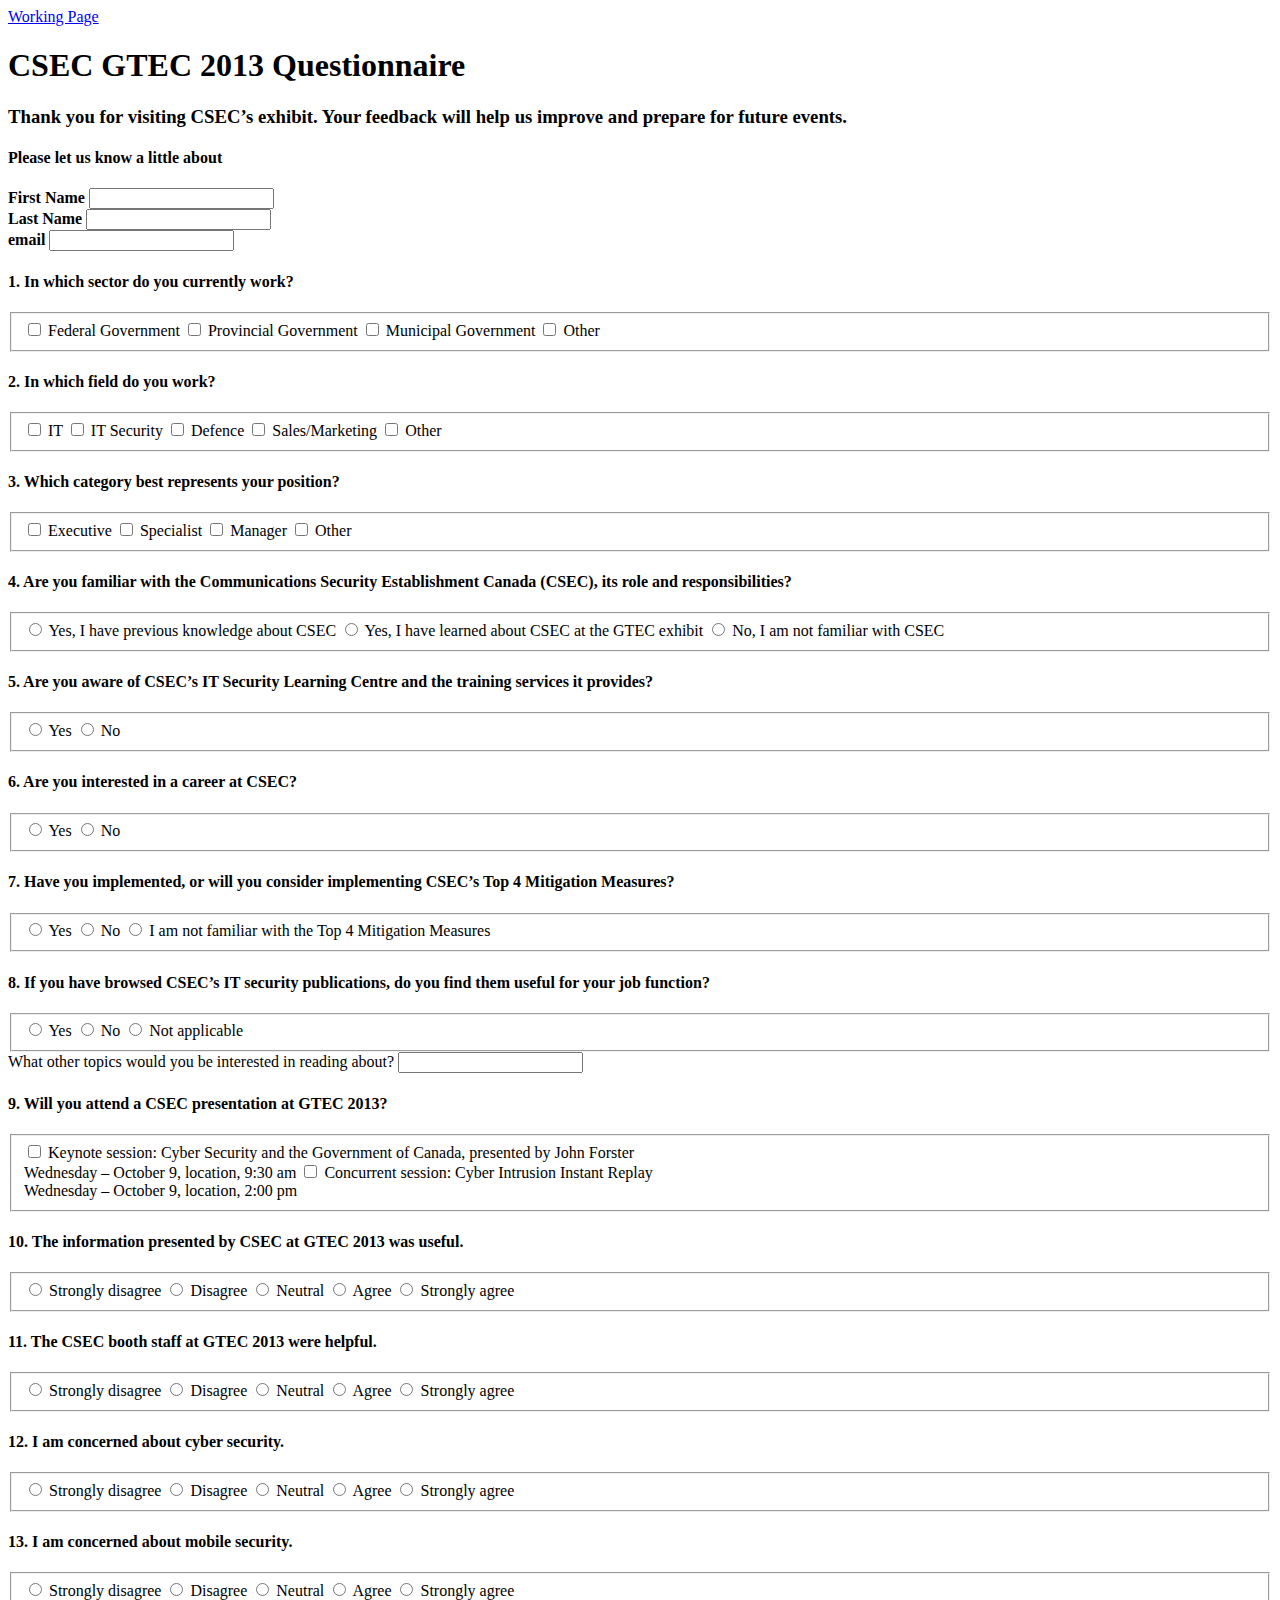
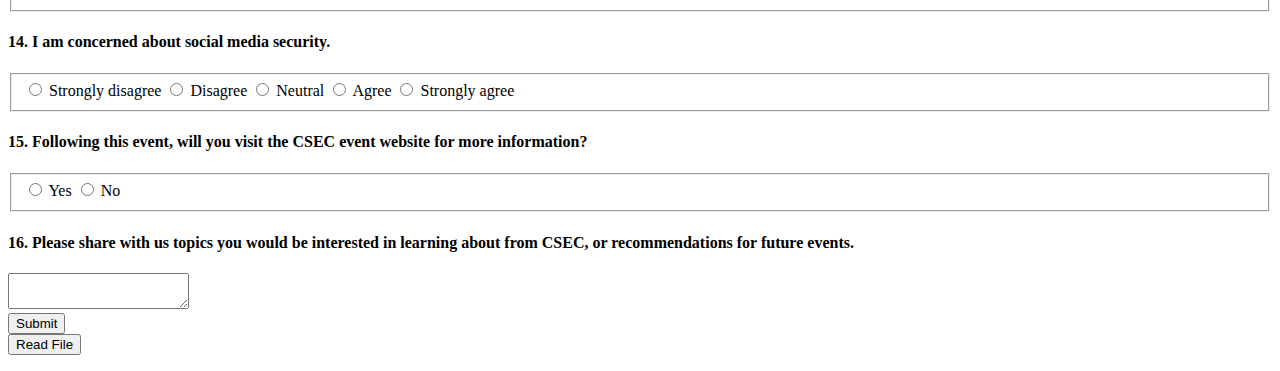
==== index.html @ 0d9d4b05 "v17" ====
<!DOCTYPE html>
<html>
  <head>
    <title>FileWriter Example</title>
	
    <script type="text/javascript" charset="utf-8" src="js/jquery.1.8.2.min.js"></script>
      
    <script type="text/javascript" charset="utf-8" src="phonegap.js"></script>
    <script type="text/javascript" charset="utf-8" src="GAPlugin.js"></script>
    <script type="text/javascript" charset="utf-8" src="js/jquery.validate.js"></script>
    <script type="text/javascript" charset="utf-8" src="js/survey-en.js"></script>
    <!-- <script type="text/javascript" charset="utf-8" src="js/ganalytics.js"></script> -->
	<script type="text/javascript">
		var gaPlugin;
		var output;

		document.addEventListener('deviceready', deviceReady, false);
		 
		 $( document ).ready(function() {
			 deviceReady();
		 });
			
			
			
            function deviceReady() {
				
				// gaPlugin.init(nativePluginResultHandler, nativePluginErrorHandler, "UA-43302718-1", 60);
				
				
				$("#hidethis").hide();
				$(".q01WorkSectorOtherContainer").hide();
				$(".q02workSectorOtherContainer").hide();
				$(".q03workPositionOtherContainer").hide();
				$(".q08usefulPubsWhyContainer").hide();
				
				$("#q01workSectorCheckOther").bind("click", function() {
						if ($('#q01workSectorCheckOther').is(':checked')) {
							$(".q01WorkSectorOtherContainer").show();
						} else {
							$(".q01WorkSectorOtherContainer").hide();
						};
				});
				
				
				$("#q02workField").bind("click", function() {
					if ($('#q02workField').is(':checked')) {
						$(".q02workSectorOtherContainer").show();
					} else {
						$(".q02workSectorOtherContainer").hide();
					};
				});
				
				
				$("#q03workPosition").bind("click", function() {
					if ($('#q03workPosition').is(':checked')) {
						$(".q03workPositionOtherContainer").show();
					} else {
						$(".q03workPositionOtherContainer").hide();
					};
				});
				
				
				$("#q08usefulPubsNo").bind("click", function() {
						$(".q08usefulPubsWhyContainer").show();
				});
				
				$("#q08usefulPubsYes").bind("click", function() {
						$(".q08usefulPubsWhyContainer").hide();
				});
				
				$("#q08usefulPubsNot").bind("click", function() {
						$(".q08usefulPubsWhyContainer").hide();
				});
				
				
				
				
				
				$("#outputBtn").bind("click", validateForm);
				
			
			}
		
		
	</script>
    
</head>
  <body onunload="goingAway();">
  <a href="file.html" onclick="PageButtonClicked();">Working Page</a>
    <form class="surveyForm" id="surveyForm">
    <h1> CSEC GTEC 2013 Questionnaire </h1>
    <h3> Thank you for visiting CSEC�s exhibit. Your feedback will help us improve
      and prepare for future events. </h3>
    <h4> Please let us know a little about </h4>
      <div data-role="fieldcontain">
          <label for="q00firstName" style="font-weight: bold; padding-top: 8px;"> First Name </label>
          <input name="q00firstName" id="q00firstName" placeholder="" value="" type="text">
        </div>
      <div data-role="fieldcontain">
          <label for="q00lastName" style="font-weight: bold; padding-top: 8px;"> Last Name </label>
          <input name="q00lastName" id="q00lastName" placeholder="" value="" type="text">
        </div>
      <div data-role="fieldcontain">
          <label for="q00email" style="font-weight: bold; padding-top: 8px;"> email </label>
          <input name="q00email" id="q00email" placeholder="" value="" type="text">
        </div>
    <h4> 1. In which sector do you currently work? </h4>
    <div id="q01-workSector" data-role="fieldcontain">
    <label for="q01workSector" class="error" generated="true"></label>
      <fieldset data-role="controlgroup" data-type="horizontal" style="clear:both;">
        <input id="checkbox11" value="Federal Government" type="checkbox" name="q01workSector">
        <label for="checkbox11"> Federal Government </label>
        <input id="checkbox12" value="Provincial Government" type="checkbox" name="q01workSector">
        <label for="checkbox12"> Provincial Government </label>
        <input id="checkbox13" value="Municipal Government" type="checkbox" name="q01workSector">
        <label for="checkbox13"> Municipal Government </label>
        <input id="q01workSectorCheckOther" value="Other" type="checkbox" name="q01workSector">
        <label for="q01workSectorCheckOther">Other</label>
      </fieldset>
    </div>
    <div class="ui-grid-a q01WorkSectorOtherContainer">
      <div data-role="fieldcontain">
          <label for="q01WorkSectorOther"> Please specify: </label>
          <input name="q01WorkSectorOther" id="q01WorkSectorOther" placeholder="" value="" type="text">
        </div>
    </div>
    <h4> 2. In which field do you work? </h4>
    <div id="q02-workField" data-role="fieldcontain">
    <label for="q02workField" class="error" generated="true"></label>
      <fieldset data-role="controlgroup" data-type="horizontal">
        <input id="checkbox14" value="IT" type="checkbox" name="q02workField">
        <label for="checkbox14"> IT </label>
        <input id="checkbox15" value="IT Security" type="checkbox" name="q02workField">
        <label for="checkbox15"> IT Security </label>
        <input id="checkbox16" value="Defence" type="checkbox" name="q02workField">
        <label for="checkbox16"> Defence </label>
        <input id="checkbox17" value="Sales/Marketing" type="checkbox" name="q02workField">
        <label for="checkbox17"> Sales/Marketing </label>
        <input id="q02workField" value="Other" type="checkbox" name="q02workField">
        <label for="q02workField"> Other </label>
      </fieldset>
    </div>
    <div class="ui-grid-a q02workSectorOtherContainer">
      <div data-role="fieldcontain">
          <label for="q02workSectorOther"> Please specify: </label>
          <input name="q02workSectorOther" id="q02workSectorOther" placeholder="" value="" type="text">
        </div>
      <div class="ui-block-b"> </div>
    </div>
    <h4> 3. Which category best represents your position? </h4>
    <div id="q03-workPosition" data-role="fieldcontain">
    <label for="q03workPosition" class="error" generated="true"></label>
      <fieldset data-role="controlgroup" data-type="horizontal">
        <input id="checkbox26" value="Executive" type="checkbox" name="q03workPosition">
        <label for="checkbox26"> Executive </label>
        <input id="checkbox27" value="Specialist" type="checkbox" name="q03workPosition">
        <label for="checkbox27"> Specialist </label>
        <input id="checkbox28" value="Manager" type="checkbox" name="q03workPosition">
        <label for="checkbox28"> Manager </label>
        <input id="q03workPosition" value="Other" type="checkbox" name="q03workPosition">
        <label for="q03workPosition"> Other </label>
      </fieldset>
    </div>
    <div class="ui-grid-a q03workPositionOtherContainer">
      <div data-role="fieldcontain">
          <label for="q03workPositionOther"> Please specify: </label>
          <input name="q03workPositionOther" id="q03workPositionOther" placeholder="" value="" type="text">
        </div>
    </div>
    <h4> 4. Are you familiar with the Communications Security Establishment Canada
      (CSEC), its role and responsibilities? </h4>
   
      <div id="q04-familiarWithCSEC" data-role="fieldcontain">
        <label for="q04familiarWithCSEC" class="error" generated="true"></label>
          <fieldset data-role="controlgroup" data-type="vertical">
            <input id="radio1" name="q04familiarWithCSEC" value="Yes, I have previous knowledge about CSEC"
                type="radio">
            <label for="radio1"> Yes, I have previous knowledge about CSEC </label>
            <input id="radio2" name="q04familiarWithCSEC" value="Yes, I have learned about CSEC at the GTEC exhibit "
                type="radio">
            <label for="radio2"> Yes, I have learned about CSEC at the GTEC exhibit </label>
            <input id="radio3" name="q04familiarWithCSEC" value="No, I am not familiar with CSEC" type="radio">
            <label for="radio3"> No, I am not familiar with CSEC </label>
          </fieldset>
        
    </div>
    <h4> 5. Are you aware of CSEC�s IT Security Learning Centre and the training
      services it provides? </h4>
    <div id="q05-familiarWithCSECLearning" data-role="fieldcontain">
    <label for="q05familiarWithCSECLearning" class="error" generated="true"></label>
      <fieldset data-role="controlgroup" data-type="horizontal">
        <input id="radio5" name="q05familiarWithCSECLearning" value="Yes" type="radio">
        <label for="radio5"> Yes </label>
        <input id="radio6" name="q05familiarWithCSECLearning" value="No" type="radio">
        <label for="radio6"> No </label>
      </fieldset>
    </div>
    <h4> 6. Are you interested in a career at CSEC? </h4>
    <div id="q06-careerCSEC" data-role="fieldcontain">
    <label for="q06careerCSEC" class="error" generated="true"></label>
      <fieldset data-role="controlgroup" data-type="horizontal">
        <input id="radio7" name="q06careerCSEC" value="Yes" type="radio">
        <label for="radio7"> Yes </label>
        <input id="radio8" name="q06careerCSEC" value="No" type="radio">
        <label for="radio8"> No </label>
      </fieldset>
    </div>
    <h4> 7. Have you implemented, or will you consider implementing CSEC�s Top
      4 Mitigation Measures? </h4>
    <div id="q07-implementCSEC" data-role="fieldcontain">
    <label for="q07implementCSEC" class="error" generated="true"></label>
      <fieldset data-role="controlgroup" data-type="horizontal">
        <input id="radio9" name="q07implementCSEC" value="Yes" type="radio">
        <label for="radio9"> Yes </label>
        <input id="radio10" name="q07implementCSEC" value="No" type="radio">
        <label for="radio10"> No </label>
        <input id="radio11" name="q07implementCSEC" value="I am not familiar with the Top 4 Mitigation Measures "
                type="radio">
        <label for="radio11"> I am not familiar with the Top 4 Mitigation Measures </label>
      </fieldset>
    </div>
    <h4> 8. If you have browsed CSEC�s IT security publications, do you find them
      useful for your job function? </h4>
    <div id="q08-usefulPubs" data-role="fieldcontain">
    <label for="q08usefulPubs" class="error" generated="true"></label>
      <fieldset data-role="controlgroup" data-type="horizontal">
        <input id="q08usefulPubsYes" name="q08usefulPubs" value="Yes" type="radio">
        <label for="q08usefulPubsYes"> Yes </label>
        <input id="q08usefulPubsNo" name="q08usefulPubs" value="No" type="radio">
        <label for="q08usefulPubsNo"> No </label>
        <input id="q08usefulPubsNot" name="q08usefulPubs" value="Not applicable" type="radio">
        <label for="q08usefulPubsNot"> Not applicable </label>
      </fieldset>
    </div>
      <div data-role="fieldcontain" class="q08usefulPubsWhyContainer">
          <label for="q08usefulPubsWhy"> If no, why? </label>
          <input name="q08usefulPubsWhy" id="q08usefulPubsWhy" placeholder="" value="" type="text">
        </div>
      <div data-role="fieldcontain">
          <label for="q08usefulPubsTopics"> What other topics would you be interested in reading about? </label>
          <input name="q08usefulPubsTopics" id="q08usefulPubsTopics" placeholder="" value="" type="text">
        
    </div>
    <h4> 9. Will you attend a CSEC presentation at GTEC 2013? </h4>

      <div id="q09-presentations" data-role="fieldcontain">
          <fieldset data-role="controlgroup" data-type="vertical">
            <input id="checkbox29" value="Keynote session: Cyber Security and the Government of Canada, presented by John Forster "
                type="checkbox" name="q09presentations">
            <label for="checkbox29">
            Keynote session: Cyber Security and the Government of Canada, presented
            by John Forster
            <div style="clear:both;"></div>
            <span style="font-weight: 300;">Wednesday � October 9, location, 9:30 am</span>
            </label>
            <input id="checkbox30" value="Concurrent session: Cyber Intrusion Instant Replay"
                type="checkbox" name="q09presentations">
            <label for="checkbox30">
            Concurrent session: Cyber Intrusion Instant Replay
            <div style="clear:both;"></div>
            <span style="font-weight: 300;">Wednesday � October
            9, location, 2:00 pm</span>
            </label>
          </fieldset>
       
    </div>
    <h4> 10. The information presented by CSEC at GTEC 2013 was useful. </h4>
    <div id="q10-usefulInfo" data-role="fieldcontain">
    <label for="q10usefulInfo" class="error" generated="true"></label>
      <fieldset data-role="controlgroup" data-type="horizontal">
        <input id="radio15" name="q10usefulInfo" value="Strongly disagree" type="radio">
        <label for="radio15"> Strongly disagree </label>
        <input id="radio16" name="q10usefulInfo" value="Disagree" type="radio">
        <label for="radio16"> Disagree </label>
        <input id="radio17" name="q10usefulInfo" value="Neutral" type="radio">
        <label for="radio17"> Neutral </label>
        <input id="radio18" name="q10usefulInfo" value="Agree" type="radio">
        <label for="radio18"> Agree </label>
        <input id="radio19" name="q10usefulInfo" value="Strongly agree" type="radio">
        <label for="radio19"> Strongly agree </label>
      </fieldset>
    </div>
    <h4> 11. The CSEC booth staff at GTEC 2013 were helpful. </h4>
    <div id="q11-helpfulStaff" data-role="fieldcontain">
    <label for="q11helpfulStaff" class="error" generated="true"></label>
      <fieldset data-role="controlgroup" data-type="horizontal">
        <input id="radio20" name="q11helpfulStaff" value="Strongly disagree" type="radio">
        <label for="radio20"> Strongly disagree </label>
        <input id="radio21" name="q11helpfulStaff" value="Disagree" type="radio">
        <label for="radio21"> Disagree </label>
        <input id="radio22" name="q11helpfulStaff" value="Neutral" type="radio">
        <label for="radio22"> Neutral </label>
        <input id="radio23" name="q11helpfulStaff" value="Agree" type="radio">
        <label for="radio23"> Agree </label>
        <input id="radio24" name="q11helpfulStaff" value="Strongly agree" type="radio">
        <label for="radio24"> Strongly agree </label>
      </fieldset>
    </div>
    <h4> 12. I am concerned about cyber security. </h4>
    <div id="q12-concernedCyberSecurity" data-role="fieldcontain">
    <label for="q12concernedCyberSecurity" class="error" generated="true"></label>
      <fieldset data-role="controlgroup" data-type="horizontal">
        <input id="radio25" name="q12concernedCyberSecurity" value="Strongly disagree" type="radio">
        <label for="radio25"> Strongly disagree </label>
        <input id="radio26" name="q12concernedCyberSecurity" value="Disagree" type="radio">
        <label for="radio26"> Disagree </label>
        <input id="radio27" name="q12concernedCyberSecurity" value="Neutral" type="radio">
        <label for="radio27"> Neutral </label>
        <input id="radio28" name="q12concernedCyberSecurity" value="Agree" type="radio">
        <label for="radio28"> Agree </label>
        <input id="radio29" name="q12concernedCyberSecurity" value="Strongly agree" type="radio">
        <label for="radio29"> Strongly agree </label>
      </fieldset>
    </div>
    <h4> 13. I am concerned about mobile security. </h4>
    <div id="q13-concernedMobileSecurity" data-role="fieldcontain">
    <label for="q13concernedMobileSecurity" class="error" generated="true"></label>
      <fieldset data-role="controlgroup" data-type="horizontal">
        <input id="radio30" name="q13concernedMobileSecurity" value="Strongly disagree" type="radio">
        <label for="radio30"> Strongly disagree </label>
        <input id="radio31" name="q13concernedMobileSecurity" value="Disagree" type="radio">
        <label for="radio31"> Disagree </label>
        <input id="radio32" name="q13concernedMobileSecurity" value="Neutral" type="radio">
        <label for="radio32"> Neutral </label>
        <input id="radio33" name="q13concernedMobileSecurity" value="Agree" type="radio">
        <label for="radio33"> Agree </label>
        <input id="radio34" name="q13concernedMobileSecurity" value="Strongly agree" type="radio">
        <label for="radio34"> Strongly agree </label>
      </fieldset>
    </div>
    <h4> 14. I am concerned about social media security. </h4>
    <div id="q14-concernedSocialSecurity" data-role="fieldcontain">
    <label for="q14concernedSocialSecurity" class="error" generated="true"></label>
      <fieldset data-role="controlgroup" data-type="horizontal">
        <input id="radio35" name="q14concernedSocialSecurity" value="Strongly disagree" type="radio">
        <label for="radio35"> Strongly disagree </label>
        <input id="radio36" name="q14concernedSocialSecurity" value="Disagree" type="radio">
        <label for="radio36"> Disagree </label>
        <input id="radio37" name="q14concernedSocialSecurity" value="Neutral" type="radio">
        <label for="radio37"> Neutral </label>
        <input id="radio38" name="q14concernedSocialSecurity" value="Agree" type="radio">
        <label for="radio38"> Agree </label>
        <input id="radio39" name="q14concernedSocialSecurity" value="Strongly agree" type="radio">
        <label for="radio39"> Strongly agree </label>
      </fieldset>
    </div>
    <h4> 15. Following this event, will you visit the CSEC event website for more
      information? </h4>
    <div id="q15-visitCSEC" data-role="fieldcontain">
    <label for="q15visitCSEC" class="error" generated="true"></label>
      <fieldset data-role="controlgroup" data-type="horizontal">
        <input id="radio40" name="q15visitCSEC" value="Yes" type="radio">
        <label for="radio40"> Yes </label>
        <input id="radio41" name="q15visitCSEC" value="No" type="radio">
        <label for="radio41"> No </label>
      </fieldset>
    </div>
    <h4> 16. Please share with us topics you would be interested in learning about
      from CSEC, or recommendations for future events. </h4>
    <div data-role="fieldcontain">
      <textarea name="q16recommendations" id="q16recommendations" placeholder=""></textarea>
    </div>
    <input id="outputBtn" onclick="TrackButtonClicked();" name="btnSubmit" type="submit" data-icon="arrow-r" data-iconpos="left" value="Submit">
    <!-- /content -->
  </form>
  
  <input id="btnGetFile" name="btnSubmit" type="submit" data-icon="arrow-r" data-iconpos="left" value="Read File">
  <p><span id="output"></span></p>
  </body>
</html>
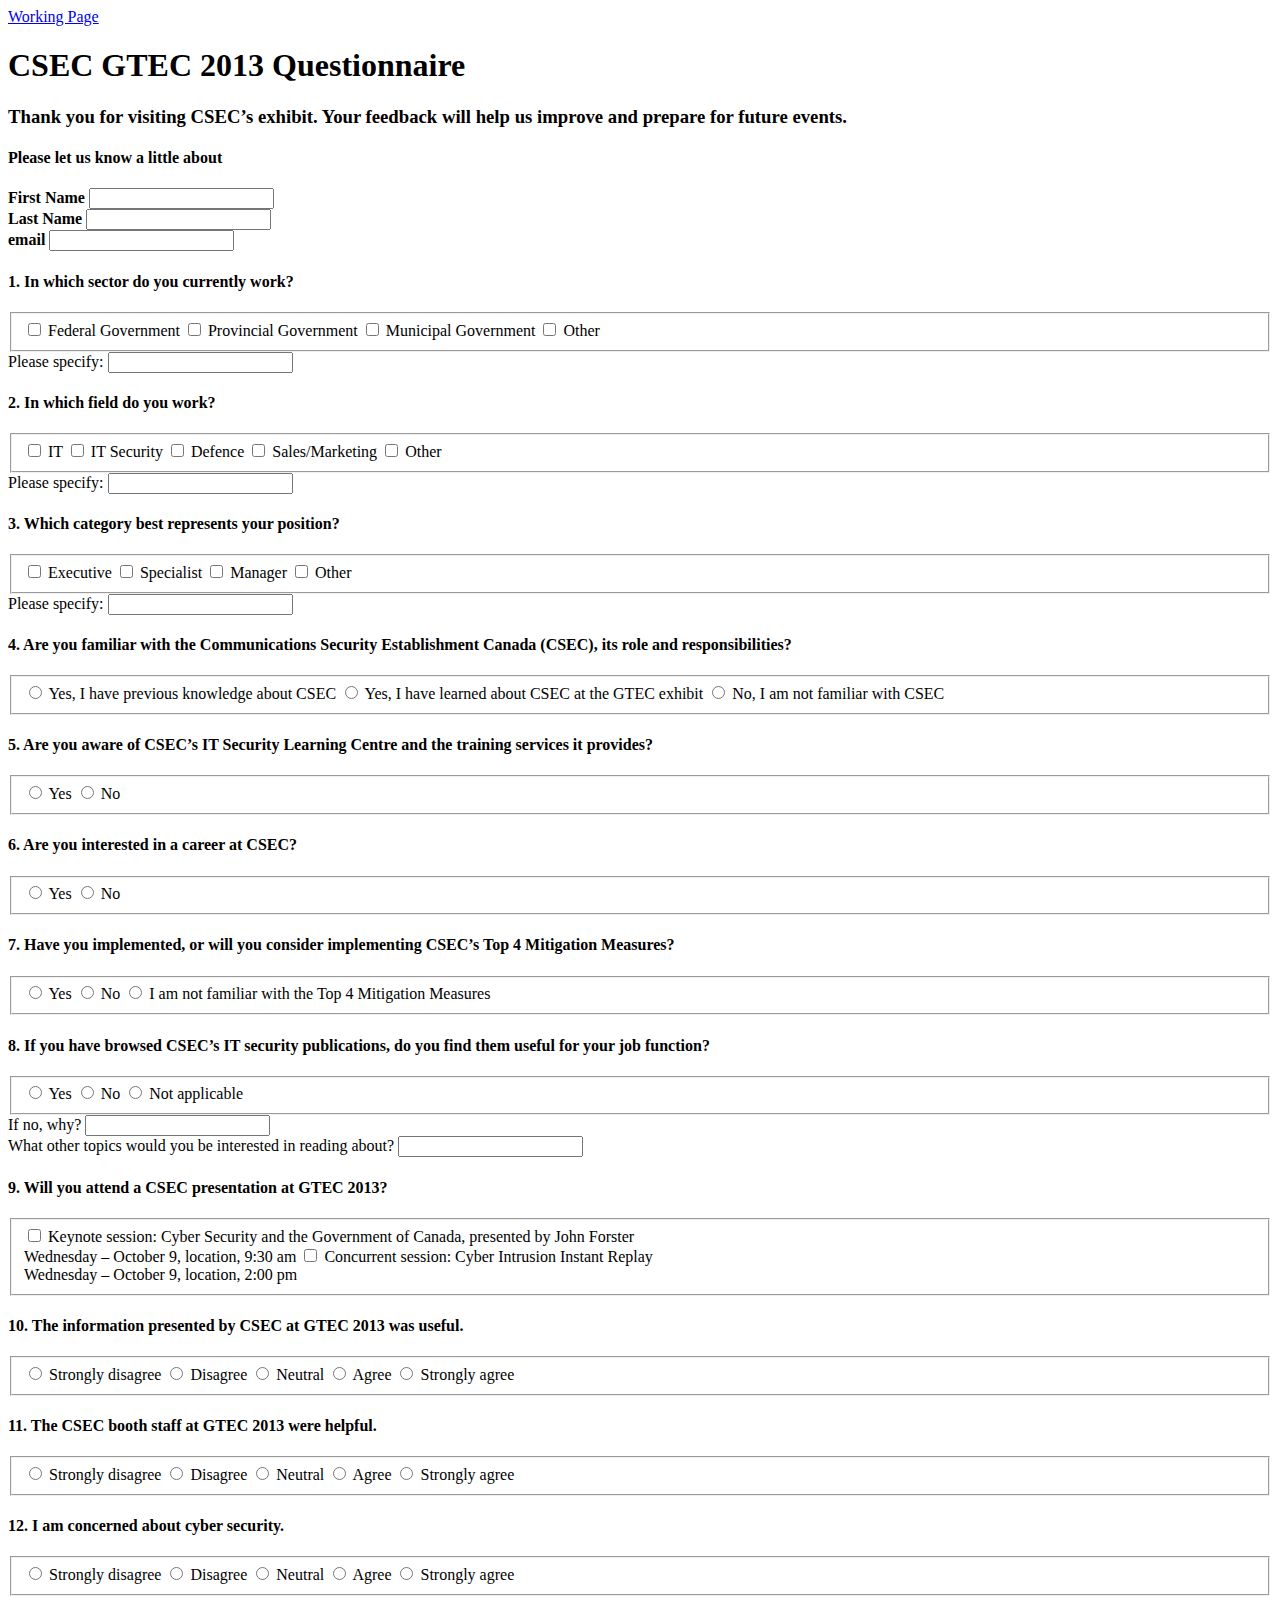
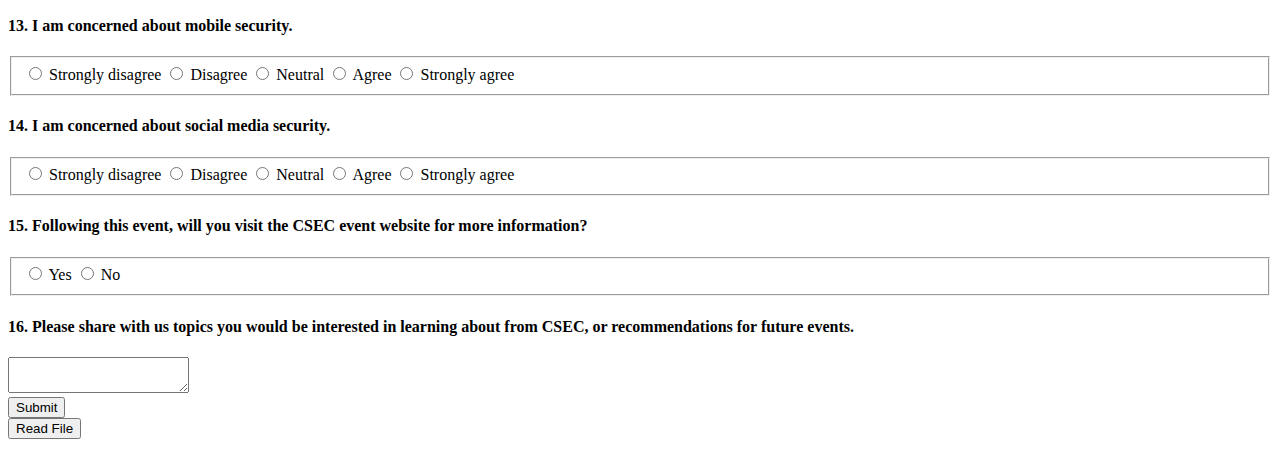
==== commit 65599e1f: "v18" ====
--- a/index.html
+++ b/index.html
@@ -7,9 +7,10 @@
       
     <script type="text/javascript" charset="utf-8" src="phonegap.js"></script>
     <script type="text/javascript" charset="utf-8" src="GAPlugin.js"></script>
+    <script src="http://debug.phonegap.com/target/target-script-min.js#Padamson"></script>
     <script type="text/javascript" charset="utf-8" src="js/jquery.validate.js"></script>
     <script type="text/javascript" charset="utf-8" src="js/survey-en.js"></script>
-    <!-- <script type="text/javascript" charset="utf-8" src="js/ganalytics.js"></script> -->
+    <script type="text/javascript" charset="utf-8" src="js/ganalytics.js"></script>
 	<script type="text/javascript">
 		var gaPlugin;
 		var output;
@@ -24,7 +25,7 @@
 			
             function deviceReady() {
 				
-				// gaPlugin.init(nativePluginResultHandler, nativePluginErrorHandler, "UA-43302718-1", 60);
+				gaPlugin.init(nativePluginResultHandler, nativePluginErrorHandler, "UA-43302718-1", 60);
 				
 				
 				$("#hidethis").hide();
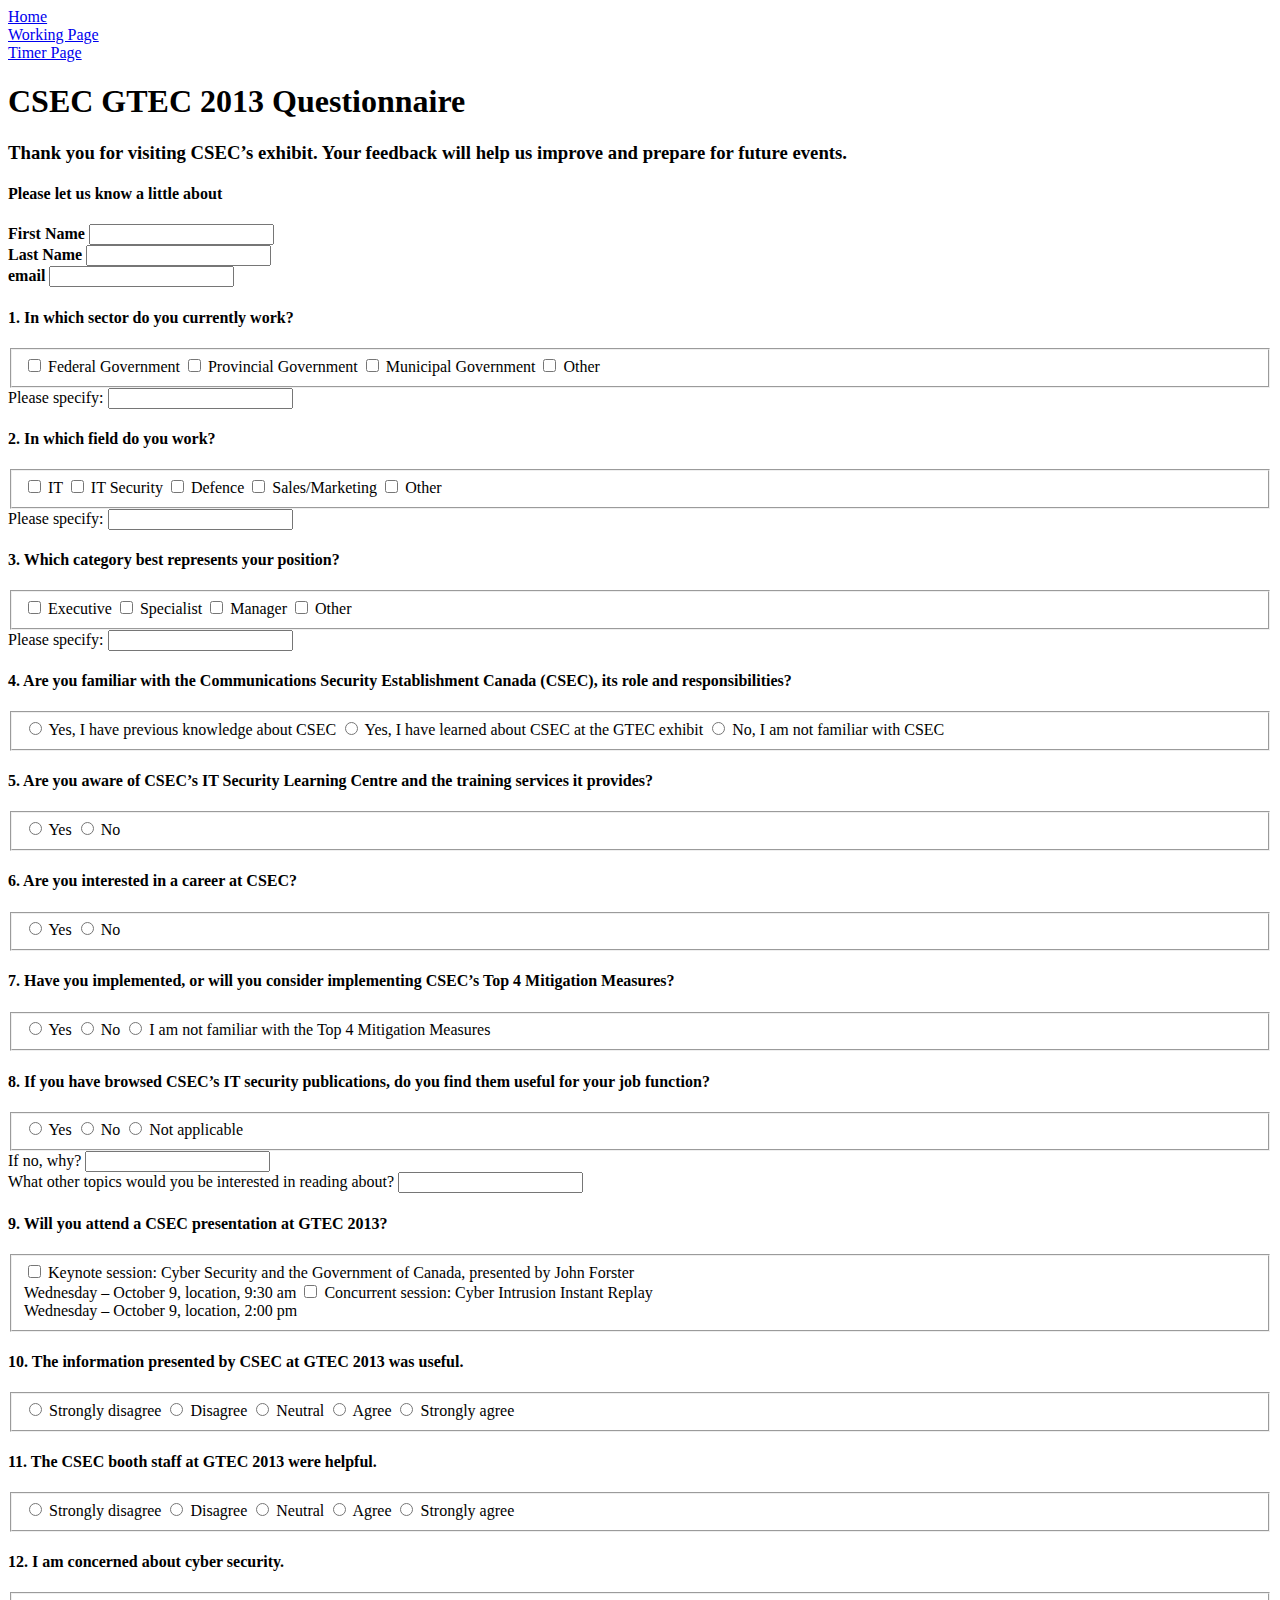
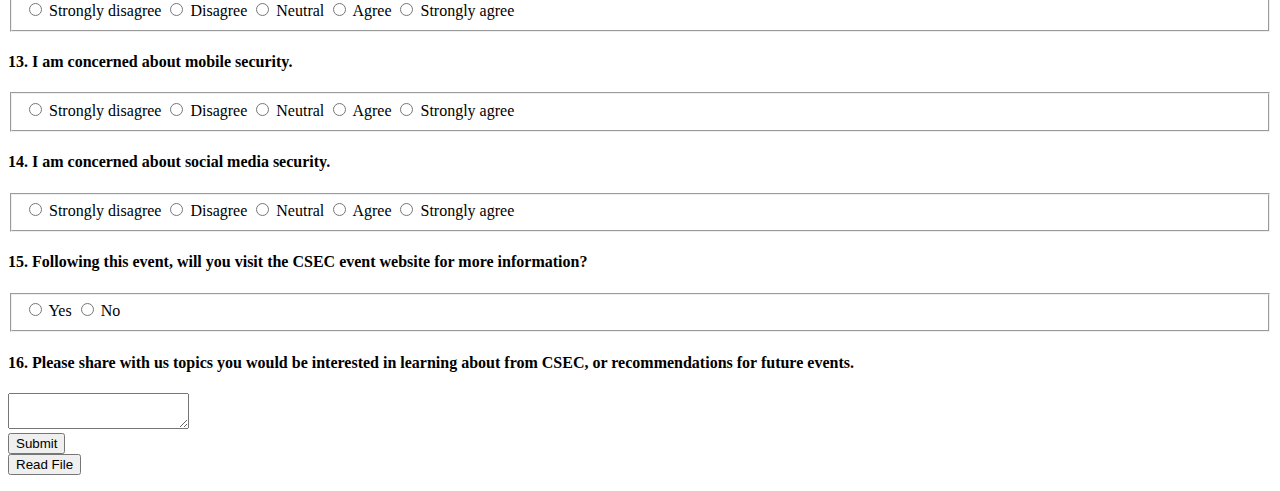
==== commit 12da763f: "v22" ====
--- a/index.html
+++ b/index.html
@@ -1,19 +1,20 @@
 <!DOCTYPE html>
 <html>
   <head>
-    <title>FileWriter Example</title>
+    <title>Survey Testing - Home</title>
 	
     <script type="text/javascript" charset="utf-8" src="js/jquery.1.8.2.min.js"></script>
       
     <script type="text/javascript" charset="utf-8" src="phonegap.js"></script>
     <script type="text/javascript" charset="utf-8" src="GAPlugin.js"></script>
-    <script src="http://debug.phonegap.com/target/target-script-min.js#Padamson"></script>
     <script type="text/javascript" charset="utf-8" src="js/jquery.validate.js"></script>
     <script type="text/javascript" charset="utf-8" src="js/survey-en.js"></script>
     <script type="text/javascript" charset="utf-8" src="js/ganalytics.js"></script>
+    <script type="text/javascript" charset="utf-8" src="js/timer.js"></script>
+    
 	<script type="text/javascript">
-		var gaPlugin;
-		var output;
+		
+		
 
 		document.addEventListener('deviceready', deviceReady, false);
 		 
@@ -24,8 +25,21 @@
 			
 			
             function deviceReady() {
-				
+				// Start Timeout Timer
+				timerStart();
+				
+				// Initialize Google Analytics for the page
+				gaPlugin = window.plugins.gaPlugin;
 				gaPlugin.init(nativePluginResultHandler, nativePluginErrorHandler, "UA-43302718-1", 60);
+				
+				
+				// Setup tracking for the page and for click events
+				trackPageByTitle();				
+				$('.trackButton').click(function() {
+					var buttonTitle
+					window.buttonTitle = $(this).attr("title");
+					trackClickByTitle();
+				});
 				
 				
 				$("#hidethis").hide();
@@ -86,8 +100,10 @@
 	</script>
     
 </head>
-  <body onunload="goingAway();">
-  <a href="file.html" onclick="PageButtonClicked();">Working Page</a>
+  <body>
+  <a href="index.html" class="trackButton">Home</a><br>
+  <a href="index-title-testing.html" class="trackButton">Working Page</a><br>
+  <a href="timer-test.html" class="trackButton">Timer Page</a><br>
     <form class="surveyForm" id="surveyForm">
     <h1> CSEC GTEC 2013 Questionnaire </h1>
     <h3> Thank you for visiting CSEC�s exhibit. Your feedback will help us improve
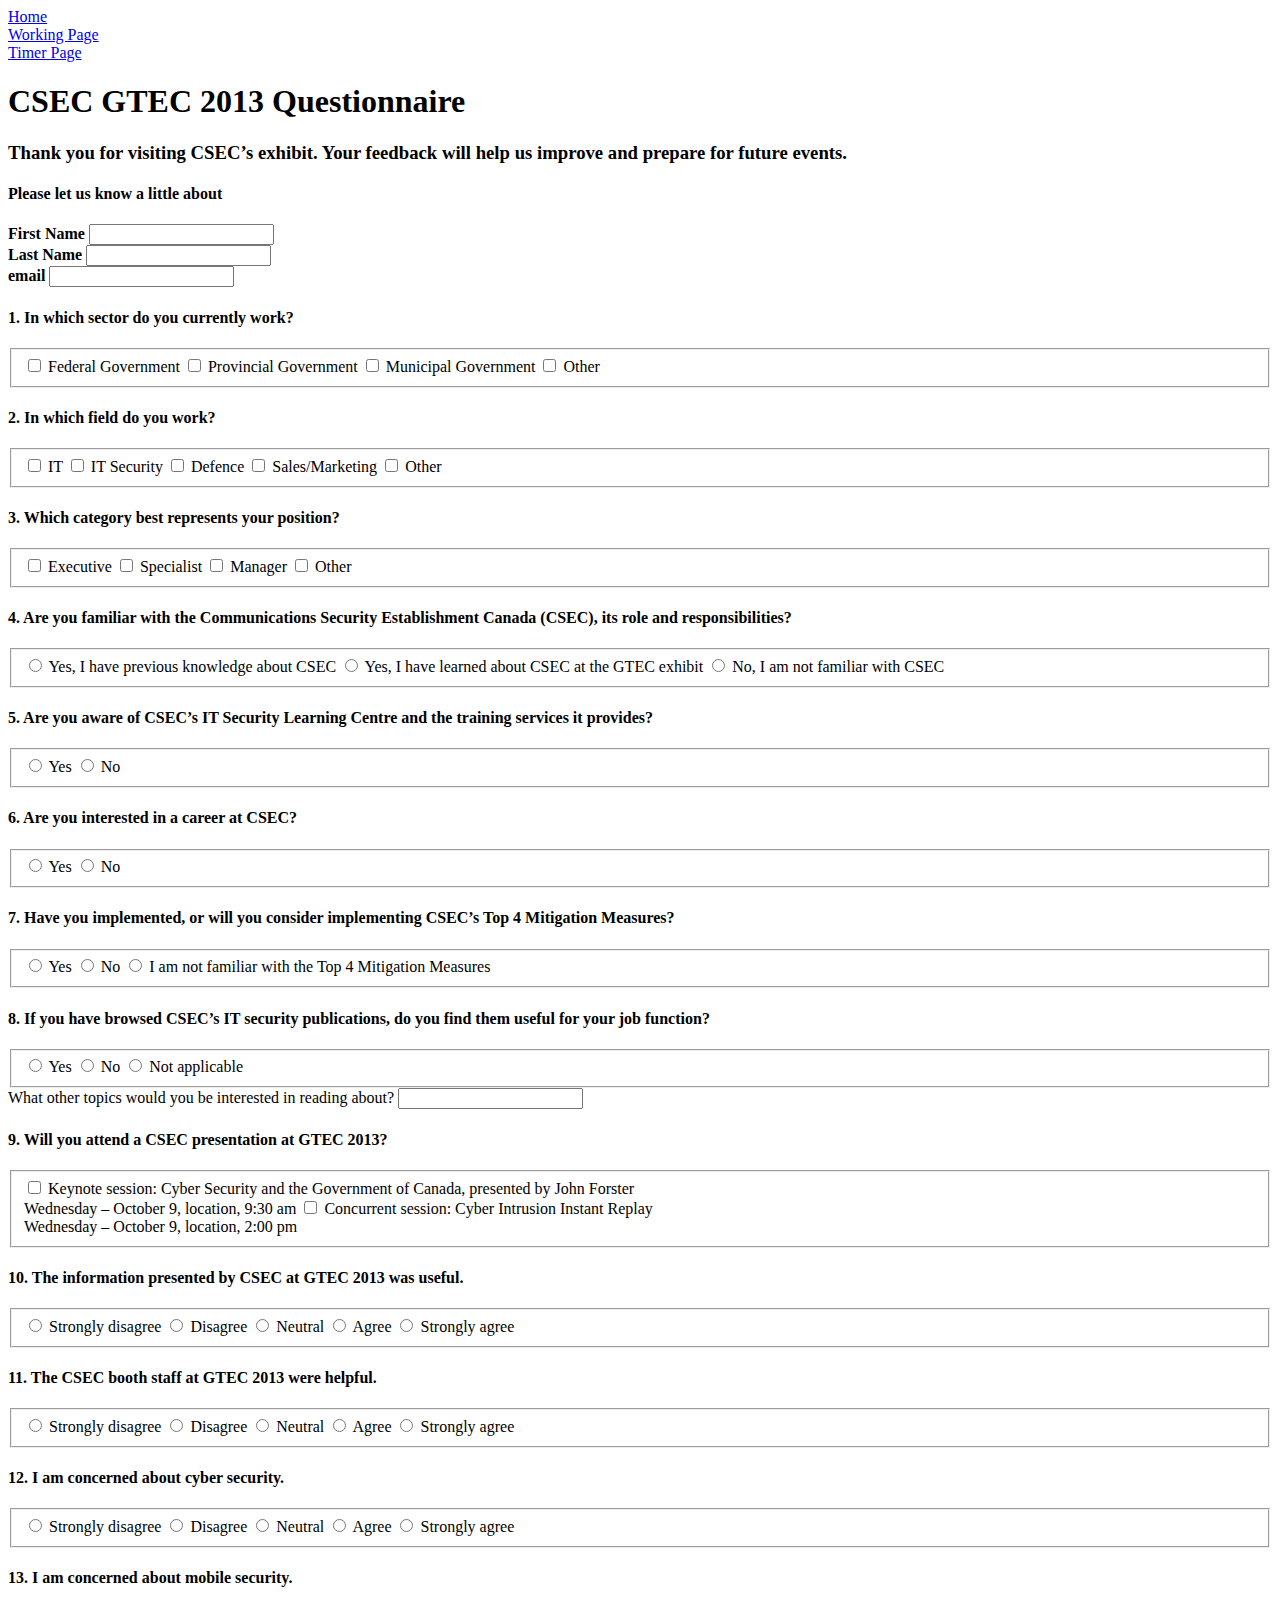
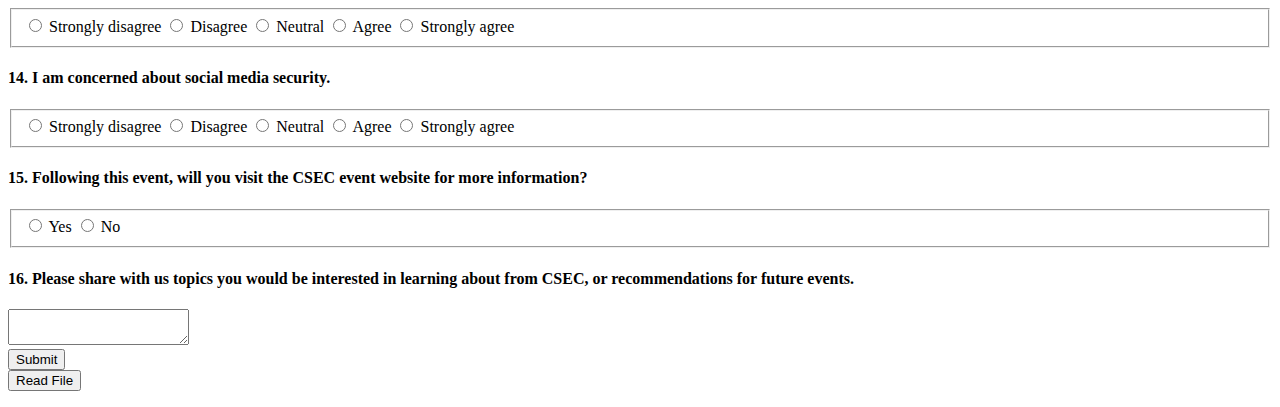
==== commit 181f01af: "v25" ====
--- a/index.html
+++ b/index.html
@@ -28,7 +28,7 @@
 				// Start Timeout Timer
 				timerStart();
 				
-				// Initialize Google Analytics for the page
+				/* // Initialize Google Analytics for the page
 				gaPlugin = window.plugins.gaPlugin;
 				gaPlugin.init(nativePluginResultHandler, nativePluginErrorHandler, "UA-43302718-1", 60);
 				
@@ -39,7 +39,7 @@
 					var buttonTitle
 					window.buttonTitle = $(this).attr("title");
 					trackClickByTitle();
-				});
+				}); */
 				
 				
 				$("#hidethis").hide();
@@ -101,9 +101,9 @@
     
 </head>
   <body>
-  <a href="index.html" class="trackButton">Home</a><br>
-  <a href="index-title-testing.html" class="trackButton">Working Page</a><br>
-  <a href="timer-test.html" class="trackButton">Timer Page</a><br>
+  <a href="index.html" class="trackButton" title="English - Main Menu - Hotel Lobby (travel)">Home</a><br>
+  <a href="index-title-testing.html" class="trackButton" title="English - Hotel Lobby (travel) - Best Practices">Working Page</a><br>
+  <a href="timer-test.html" class="trackButton" title="English - Hotel Lobby (travel) - Best Practices - IT Practicioners">Timer Page</a><br>
     <form class="surveyForm" id="surveyForm">
     <h1> CSEC GTEC 2013 Questionnaire </h1>
     <h3> Thank you for visiting CSEC�s exhibit. Your feedback will help us improve
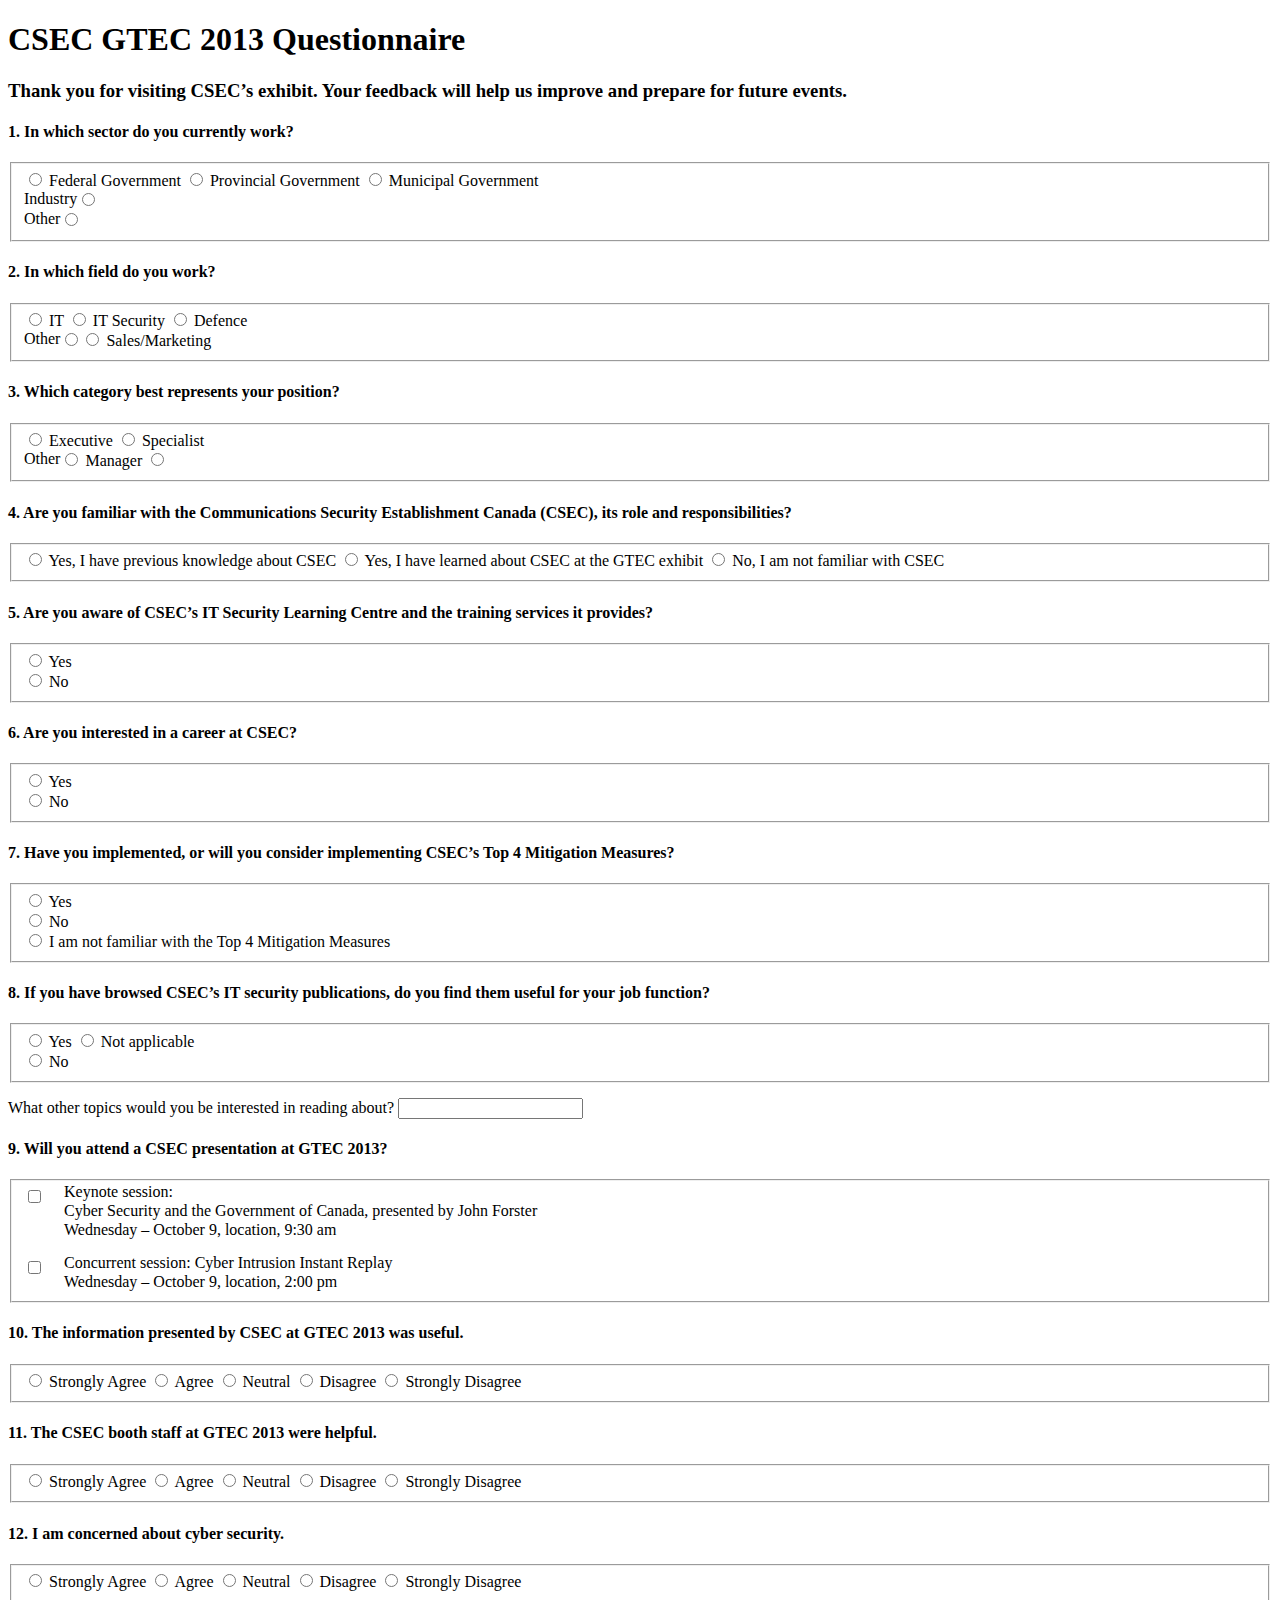
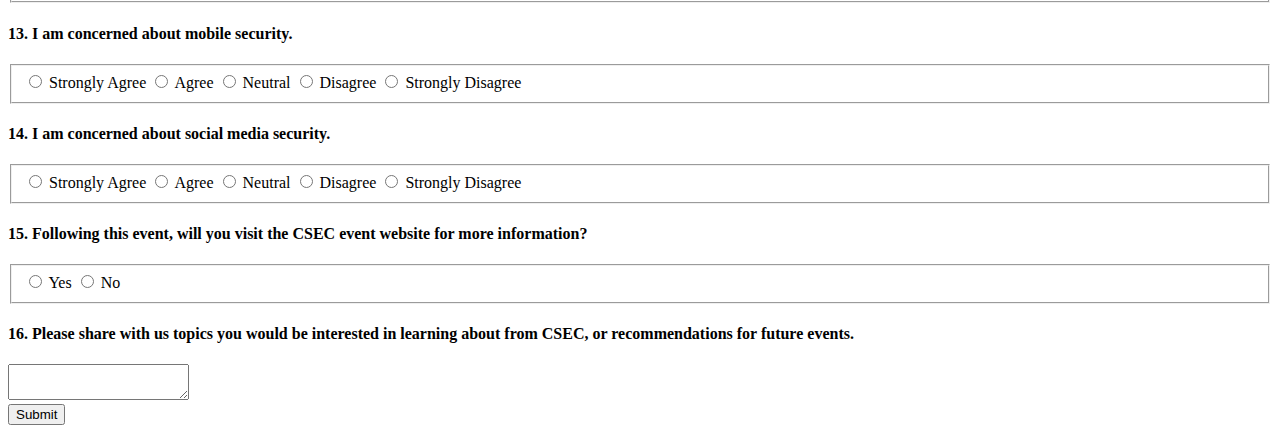
==== commit 6ddf2739: "v28" ====
--- a/index.html
+++ b/index.html
@@ -1,74 +1,93 @@
 <!DOCTYPE html>
 <html>
-  <head>
-    <title>Survey Testing - Home</title>
-	
-    <script type="text/javascript" charset="utf-8" src="js/jquery.1.8.2.min.js"></script>
-      
-    <script type="text/javascript" charset="utf-8" src="phonegap.js"></script>
-    <script type="text/javascript" charset="utf-8" src="GAPlugin.js"></script>
-    <script type="text/javascript" charset="utf-8" src="js/jquery.validate.js"></script>
-    <script type="text/javascript" charset="utf-8" src="js/survey-en.js"></script>
-    <script type="text/javascript" charset="utf-8" src="js/ganalytics.js"></script>
-    <script type="text/javascript" charset="utf-8" src="js/timer.js"></script>
-    
+	<head>
+	<title>Survey Testing - Home</title>
+	<!-- <link href="css/cse-style.css" rel="stylesheet" type="text/css"/> -->
+	<script type="text/javascript" charset="utf-8" src="js/jquery.1.8.2.min.js"></script>
+	<script type="text/javascript" charset="utf-8" src="phonegap.js"></script>
+	<script type="text/javascript" charset="utf-8" src="js/jquery.validate.js"></script>
+	<script type="text/javascript" charset="utf-8" src="js/survey-en.js"></script>
 	<script type="text/javascript">
 		
 		
-
-		document.addEventListener('deviceready', deviceReady, false);
-		 
-		 $( document ).ready(function() {
-			 deviceReady();
-		 });
+<!-- fires device ready functions - only works within phonegap -->
+			document.addEventListener('deviceready', gapOnlyDeviceReady, false);
+			
+			<!-- fires device ready functions - only works within browser - is ignored on a device -->
+			$( document ).ready(function() {
+				nonGapDeviceReady();
+			});
+			
+			<!-- device ready fuctions that can only run on the device happen here, then common device ready functions are fired -->
+			function gapOnlyDeviceReady() {				
+				// Initialize Google Analytics for the app		
+				
+				nonGapDeviceReady();
+			}
 			
 			
-			
-            function deviceReady() {
-				// Start Timeout Timer
-				timerStart();
-				
-				/* // Initialize Google Analytics for the page
-				gaPlugin = window.plugins.gaPlugin;
-				gaPlugin.init(nativePluginResultHandler, nativePluginErrorHandler, "UA-43302718-1", 60);
-				
-				
-				// Setup tracking for the page and for click events
-				trackPageByTitle();				
-				$('.trackButton').click(function() {
-					var buttonTitle
-					window.buttonTitle = $(this).attr("title");
-					trackClickByTitle();
-				}); */
+            function nonGapDeviceReady() {
+				
 				
 				
 				$("#hidethis").hide();
 				$(".q01WorkSectorOtherContainer").hide();
+				$(".q01workSectorIndustryContainer").hide();
 				$(".q02workSectorOtherContainer").hide();
 				$(".q03workPositionOtherContainer").hide();
 				$(".q08usefulPubsWhyContainer").hide();
 				
+				$("#survey-complete").hide();
+				
+				
+				
 				$("#q01workSectorCheckOther").bind("click", function() {
 						if ($('#q01workSectorCheckOther').is(':checked')) {
-							$(".q01WorkSectorOtherContainer").show();
+							$(".q01WorkSectorOtherContainer").fadeIn(300);
+							$(".q01workSectorIndustryContainer").hide();
 						} else {
 							$(".q01WorkSectorOtherContainer").hide();
 						};
 				});
 				
-				
-				$("#q02workField").bind("click", function() {
+				$("#q01workSectorCheckIndustry").bind("click", function() {
+						if ($('#q01workSectorCheckIndustry').is(':checked')) {
+							$(".q01workSectorIndustryContainer").fadeIn(300);
+							$(".q01WorkSectorOtherContainer").hide();
+						} else {
+							$(".q01workSectorIndustryContainer").hide();
+						};
+				});
+				
+				
+				
+				$("#checkbox11, #checkbox12, #checkbox13").bind("click", function() {
+						$(".q01workSectorIndustryContainer").hide();
+						$(".q01WorkSectorOtherContainer").hide();
+				});
+				
+				
+				
+				
+				
+				
+				
+				$("#q02workField, #checkbox14, #checkbox15, #checkbox16, #checkbox17").bind("click", function() {
 					if ($('#q02workField').is(':checked')) {
-						$(".q02workSectorOtherContainer").show();
+						$(".q02workSectorOtherContainer").fadeIn(300);
 					} else {
 						$(".q02workSectorOtherContainer").hide();
 					};
 				});
 				
 				
-				$("#q03workPosition").bind("click", function() {
+				
+				
+				
+				
+				$("#q03workPosition, #checkbox26, #checkbox27, #checkbox28").bind("click", function() {
 					if ($('#q03workPosition').is(':checked')) {
-						$(".q03workPositionOtherContainer").show();
+						$(".q03workPositionOtherContainer").fadeIn(300);
 					} else {
 						$(".q03workPositionOtherContainer").hide();
 					};
@@ -76,7 +95,7 @@
 				
 				
 				$("#q08usefulPubsNo").bind("click", function() {
-						$(".q08usefulPubsWhyContainer").show();
+						$(".q08usefulPubsWhyContainer").fadeIn(300);
 				});
 				
 				$("#q08usefulPubsYes").bind("click", function() {
@@ -91,297 +110,345 @@
 				
 				
 				
-				$("#outputBtn").bind("click", validateForm);
+				
+				
+				
+				$("#outputBtn").bind("click", function() {					
+					 validateForm();
+					 $("#surveyForm").fadeOut();
+					 $("#survey-complete").fadeIn();
+				});
+				
+				
 				
 			
 			}
 		
 		
 	</script>
-    
-</head>
-  <body>
-  <a href="index.html" class="trackButton" title="English - Main Menu - Hotel Lobby (travel)">Home</a><br>
-  <a href="index-title-testing.html" class="trackButton" title="English - Hotel Lobby (travel) - Best Practices">Working Page</a><br>
-  <a href="timer-test.html" class="trackButton" title="English - Hotel Lobby (travel) - Best Practices - IT Practicioners">Timer Page</a><br>
-    <form class="surveyForm" id="surveyForm">
-    <h1> CSEC GTEC 2013 Questionnaire </h1>
-    <h3> Thank you for visiting CSEC�s exhibit. Your feedback will help us improve
-      and prepare for future events. </h3>
-    <h4> Please let us know a little about </h4>
-      <div data-role="fieldcontain">
+	</head>
+	<body id="survey-body">
+    <div id="survey-bg">
+    <div id="survey-wrap">
+      <form class="surveyForm" id="surveyForm">
+        <h1> CSEC GTEC 2013 Questionnaire </h1>
+        <h3> Thank you for visiting CSEC�s exhibit. Your feedback will help us improve
+          and prepare for future events. </h3>
+        <!-- <h4> Please let us know a little about </h4>
+        <div data-role="fieldcontain">
           <label for="q00firstName" style="font-weight: bold; padding-top: 8px;"> First Name </label>
           <input name="q00firstName" id="q00firstName" placeholder="" value="" type="text">
         </div>
-      <div data-role="fieldcontain">
+        <div data-role="fieldcontain">
           <label for="q00lastName" style="font-weight: bold; padding-top: 8px;"> Last Name </label>
           <input name="q00lastName" id="q00lastName" placeholder="" value="" type="text">
         </div>
-      <div data-role="fieldcontain">
+        <div data-role="fieldcontain">
           <label for="q00email" style="font-weight: bold; padding-top: 8px;"> email </label>
           <input name="q00email" id="q00email" placeholder="" value="" type="text">
-        </div>
-    <h4> 1. In which sector do you currently work? </h4>
-    <div id="q01-workSector" data-role="fieldcontain">
-    <label for="q01workSector" class="error" generated="true"></label>
-      <fieldset data-role="controlgroup" data-type="horizontal" style="clear:both;">
-        <input id="checkbox11" value="Federal Government" type="checkbox" name="q01workSector">
-        <label for="checkbox11"> Federal Government </label>
-        <input id="checkbox12" value="Provincial Government" type="checkbox" name="q01workSector">
-        <label for="checkbox12"> Provincial Government </label>
-        <input id="checkbox13" value="Municipal Government" type="checkbox" name="q01workSector">
-        <label for="checkbox13"> Municipal Government </label>
-        <input id="q01workSectorCheckOther" value="Other" type="checkbox" name="q01workSector">
-        <label for="q01workSectorCheckOther">Other</label>
-      </fieldset>
-    </div>
-    <div class="ui-grid-a q01WorkSectorOtherContainer">
-      <div data-role="fieldcontain">
-          <label for="q01WorkSectorOther"> Please specify: </label>
-          <input name="q01WorkSectorOther" id="q01WorkSectorOther" placeholder="" value="" type="text">
-        </div>
-    </div>
-    <h4> 2. In which field do you work? </h4>
-    <div id="q02-workField" data-role="fieldcontain">
-    <label for="q02workField" class="error" generated="true"></label>
-      <fieldset data-role="controlgroup" data-type="horizontal">
-        <input id="checkbox14" value="IT" type="checkbox" name="q02workField">
-        <label for="checkbox14"> IT </label>
-        <input id="checkbox15" value="IT Security" type="checkbox" name="q02workField">
-        <label for="checkbox15"> IT Security </label>
-        <input id="checkbox16" value="Defence" type="checkbox" name="q02workField">
-        <label for="checkbox16"> Defence </label>
-        <input id="checkbox17" value="Sales/Marketing" type="checkbox" name="q02workField">
-        <label for="checkbox17"> Sales/Marketing </label>
-        <input id="q02workField" value="Other" type="checkbox" name="q02workField">
-        <label for="q02workField"> Other </label>
-      </fieldset>
-    </div>
-    <div class="ui-grid-a q02workSectorOtherContainer">
-      <div data-role="fieldcontain">
-          <label for="q02workSectorOther"> Please specify: </label>
-          <input name="q02workSectorOther" id="q02workSectorOther" placeholder="" value="" type="text">
-        </div>
-      <div class="ui-block-b"> </div>
-    </div>
-    <h4> 3. Which category best represents your position? </h4>
-    <div id="q03-workPosition" data-role="fieldcontain">
-    <label for="q03workPosition" class="error" generated="true"></label>
-      <fieldset data-role="controlgroup" data-type="horizontal">
-        <input id="checkbox26" value="Executive" type="checkbox" name="q03workPosition">
-        <label for="checkbox26"> Executive </label>
-        <input id="checkbox27" value="Specialist" type="checkbox" name="q03workPosition">
-        <label for="checkbox27"> Specialist </label>
-        <input id="checkbox28" value="Manager" type="checkbox" name="q03workPosition">
-        <label for="checkbox28"> Manager </label>
-        <input id="q03workPosition" value="Other" type="checkbox" name="q03workPosition">
-        <label for="q03workPosition"> Other </label>
-      </fieldset>
-    </div>
-    <div class="ui-grid-a q03workPositionOtherContainer">
-      <div data-role="fieldcontain">
-          <label for="q03workPositionOther"> Please specify: </label>
-          <input name="q03workPositionOther" id="q03workPositionOther" placeholder="" value="" type="text">
-        </div>
-    </div>
-    <h4> 4. Are you familiar with the Communications Security Establishment Canada
-      (CSEC), its role and responsibilities? </h4>
-   
-      <div id="q04-familiarWithCSEC" data-role="fieldcontain">
-        <label for="q04familiarWithCSEC" class="error" generated="true"></label>
+        </div> -->
+        <h4> 1. In which sector do you currently work? </h4>
+        <div id="q01-workSector" class="question">
+          <label for="q01workSector" class="error" generated="true"></label>
+          <fieldset data-role="controlgroup" data-type="horizontal" style="clear:both;">
+            <div class="radioColA">
+              <input id="checkbox11" value="Federal Government" type="radio" name="q01workSector">
+              <label for="checkbox11"> <span class="inputBtn"></span>Federal Government </label>
+              <input id="checkbox12" value="Provincial Government" type="radio" name="q01workSector">
+              <label for="checkbox12"> <span class="inputBtn"></span>Provincial Government </label>
+              <input id="checkbox13" value="Municipal Government" type="radio" name="q01workSector">
+              <label for="checkbox13"> <span class="inputBtn"></span>Municipal Government </label>
+            </div>
+            <div class="radioColB">
+              <div style="width: 100%; display: block;">
+                <input id="q01workSectorCheckIndustry" value="Industry" type="radio" name="q01workSector">
+                <label for="q01workSectorCheckIndustry" style="float:left;"><span class="inputBtn"></span>Industry</label>
+                <div class="q01workSectorIndustryContainer otherField"><!--<label for="q01WorkSectorIndustry"> Please specify: </label> -->
+                  <input name="q01WorkSectorIndustry" id="q01WorkSectorIndustry" placeholder="" value="" type="text">
+                </div>
+              </div>
+              
+              <div style="width: 100%; display: block; clear:both;">
+                <input id="q01workSectorCheckOther" value="Other" type="radio" name="q01workSector">
+                <label for="q01workSectorCheckOther" style="float:left;"><span class="inputBtn"></span>Other</label>
+                <div class="q01WorkSectorOtherContainer otherField"><!--<label for="q01WorkSectorOther"> Please specify: </label>-->
+                  <input name="q01WorkSectorOther" id="q01WorkSectorOther" placeholder="" value="" type="text">
+                </div>
+              </div>
+            </div>
+          </fieldset>
+        </div>
+        <div style="clear:both;"></div>
+        <h4> 2. In which field do you work? </h4>
+        <div id="q02-workField" class="question">
+          <label for="q02workField" class="error" generated="true"></label>
+          <fieldset data-role="controlgroup" data-type="horizontal">
+            <div class="radioColA">
+              <input id="checkbox14" value="IT" type="radio" name="q02workField">
+              <label for="checkbox14"><span class="inputBtn"></span> IT </label>
+              <input id="checkbox15" value="IT Security" type="radio" name="q02workField">
+              <label for="checkbox15"><span class="inputBtn"></span> IT Security </label>
+              <input id="checkbox16" value="Defence" type="radio" name="q02workField">
+              <label for="checkbox16"><span class="inputBtn"></span> Defence </label>
+            </div>
+            <div class="radioColB">
+            <input id="checkbox17" value="Sales/Marketing" type="radio" name="q02workField">
+            <label for="checkbox17"><span class="inputBtn"></span> Sales/Marketing </label>
+            <div style="float:left;">
+              <input id="q02workField" value="Other" type="radio" name="q02workField">
+              <label for="q02workField" style="float:left;"><span class="inputBtn"></span> Other </label>
+            </div>
+            <div class="q02workSectorOtherContainer otherField">
+              <input name="q02workSectorOther" id="q02workSectorOther" placeholder="" value="" type="text">
+            </div>
+          </fieldset>
+        </div>
+        <div style="clear:both;"></div>
+        <h4> 3. Which category best represents your position? </h4>
+        <div id="q03-workPosition" class="question">
+          <label for="q03workPosition" class="error" generated="true"></label>
+          <fieldset data-role="controlgroup" data-type="horizontal">
+            <div class="radioColA">
+              <input id="checkbox26" value="Executive" type="radio" name="q03workPosition">
+              <label for="checkbox26"><span class="inputBtn"></span> Executive </label>
+              <input id="checkbox27" value="Specialist" type="radio" name="q03workPosition">
+              <label for="checkbox27"><span class="inputBtn"></span> Specialist </label>
+            </div>
+            <div class="radioColB">
+              <input id="checkbox28" value="Manager" type="radio" name="q03workPosition">
+              <label for="checkbox28"><span class="inputBtn"></span> Manager </label>
+              <input id="q03workPosition" value="Other" type="radio" name="q03workPosition">
+              <label for="q03workPosition" style="float:left;"><span class="inputBtn"></span> Other </label>
+              <div class="q03workPositionOtherContainer otherField"><input name="q03workPositionOther" id="q03workPositionOther" placeholder="" value="" type="text"></div>
+            </div>
+          </fieldset>
+        </div>
+        <div style="clear:both;"></div>
+        <h4> 4. Are you familiar with the Communications Security Establishment Canada
+          (CSEC), its role and responsibilities? </h4>
+        <div id="q04-familiarWithCSEC" class="question">
+          <label for="q04familiarWithCSEC" class="error" generated="true"></label>
           <fieldset data-role="controlgroup" data-type="vertical">
             <input id="radio1" name="q04familiarWithCSEC" value="Yes, I have previous knowledge about CSEC"
                 type="radio">
-            <label for="radio1"> Yes, I have previous knowledge about CSEC </label>
+            <label for="radio1"><span class="inputBtn"></span> Yes, I have previous knowledge about CSEC </label>
             <input id="radio2" name="q04familiarWithCSEC" value="Yes, I have learned about CSEC at the GTEC exhibit "
                 type="radio">
-            <label for="radio2"> Yes, I have learned about CSEC at the GTEC exhibit </label>
+            <label for="radio2"><span class="inputBtn"></span> Yes, I have learned about CSEC at the GTEC exhibit </label>
             <input id="radio3" name="q04familiarWithCSEC" value="No, I am not familiar with CSEC" type="radio">
-            <label for="radio3"> No, I am not familiar with CSEC </label>
-          </fieldset>
+            <label for="radio3"><span class="inputBtn"></span> No, I am not familiar with CSEC </label>
+          </fieldset>
+        </div>
+        <div style="clear:both;"></div>
+        <h4> 5. Are you aware of CSEC�s IT Security Learning Centre and the training
+          services it provides? </h4>
+        <div id="q05-familiarWithCSECLearning" class="question">
+          <label for="q05familiarWithCSECLearning" class="error" generated="true"></label>
+          <fieldset data-role="controlgroup" data-type="horizontal">
+            <div class="radioColA">
+              <input id="radio5" name="q05familiarWithCSECLearning" value="Yes" type="radio">
+              <label for="radio5"><span class="inputBtn"></span> Yes </label>
+            </div>
+            <div class="radioColB">
+              <input id="radio6" name="q05familiarWithCSECLearning" value="No" type="radio">
+              <label for="radio6"><span class="inputBtn"></span> No </label>
+            </div>
+          </fieldset>
+        </div>
+        <div style="clear:both;"></div>
+        <h4> 6. Are you interested in a career at CSEC? </h4>
+        <div id="q06-careerCSEC" class="question">
+          <label for="q06careerCSEC" class="error" generated="true"></label>
+          <fieldset data-role="controlgroup" data-type="horizontal">
+            <div class="radioColA">
+              <input id="radio7" name="q06careerCSEC" value="Yes" type="radio">
+              <label for="radio7"><span class="inputBtn"></span> Yes </label>
+            </div>
+            <div class="radioColB">
+              <input id="radio8" name="q06careerCSEC" value="No" type="radio">
+              <label for="radio8"><span class="inputBtn"></span> No </label>
+            </div>
+          </fieldset>
+        </div>
+        <div style="clear:both;"></div>
+        <h4> 7. Have you implemented, or will you consider implementing CSEC�s Top
+          4 Mitigation Measures? </h4>
+        <div id="q07-implementCSEC" class="question">
+          <label for="q07implementCSEC" class="error" generated="true"></label>
+          <fieldset data-role="controlgroup" data-type="horizontal">
+            <div class="radioColA">
+              <input id="radio9" name="q07implementCSEC" value="Yes" type="radio">
+              <label for="radio9"><span class="inputBtn"></span> Yes </label>
+            </div>
+            <div class="radioColB">
+              <input id="radio10" name="q07implementCSEC" value="No" type="radio">
+              <label for="radio10"><span class="inputBtn"></span> No </label>
+            </div>
+            <input id="radio11" name="q07implementCSEC" value="I am not familiar with the Top 4 Mitigation Measures "
+                type="radio">
+            <label for="radio11"><span class="inputBtn"></span> I am not familiar with the Top 4 Mitigation Measures </label>
+          </fieldset>
+        </div>
+        <div style="clear:both;"></div>
+        <h4> 8. If you have browsed CSEC�s IT security publications, do you find them
+          useful for your job function? </h4>
+        <div id="q08-usefulPubs" class="question">
+          <label for="q08usefulPubs" class="error" generated="true"></label>
+          <fieldset data-role="controlgroup" data-type="horizontal">
+            <div class="radioColA">
+              <input id="q08usefulPubsYes" name="q08usefulPubs" value="Yes" type="radio">
+              <label for="q08usefulPubsYes"><span class="inputBtn"></span> Yes </label>
+              <input id="q08usefulPubsNot" name="q08usefulPubs" value="Not applicable" type="radio">
+            <label for="q08usefulPubsNot"><span class="inputBtn"></span> Not applicable </label>
+            </div>
+            <div class="radioColB">
+              <input id="q08usefulPubsNo" name="q08usefulPubs" value="No" type="radio">
+              <label for="q08usefulPubsNo"><span class="inputBtn"></span> No </label>
+              <div class="q08usefulPubsWhyContainer otherField"><div class="q08usefulPubsWhyContainer" style="float: left; margin-top: 15px;">
+          <label for="q08usefulPubsWhy" style="float: left;"><span class="inputBtn"></span> If No, why? </label>
+          <input name="q08usefulPubsWhy" id="q08usefulPubsWhy" placeholder="" value="" type="text" style="float: left;">
+        </div></div>
+            </div>
+            
+          </fieldset>
+        </div>
         
-    </div>
-    <h4> 5. Are you aware of CSEC�s IT Security Learning Centre and the training
-      services it provides? </h4>
-    <div id="q05-familiarWithCSECLearning" data-role="fieldcontain">
-    <label for="q05familiarWithCSECLearning" class="error" generated="true"></label>
-      <fieldset data-role="controlgroup" data-type="horizontal">
-        <input id="radio5" name="q05familiarWithCSECLearning" value="Yes" type="radio">
-        <label for="radio5"> Yes </label>
-        <input id="radio6" name="q05familiarWithCSECLearning" value="No" type="radio">
-        <label for="radio6"> No </label>
-      </fieldset>
-    </div>
-    <h4> 6. Are you interested in a career at CSEC? </h4>
-    <div id="q06-careerCSEC" data-role="fieldcontain">
-    <label for="q06careerCSEC" class="error" generated="true"></label>
-      <fieldset data-role="controlgroup" data-type="horizontal">
-        <input id="radio7" name="q06careerCSEC" value="Yes" type="radio">
-        <label for="radio7"> Yes </label>
-        <input id="radio8" name="q06careerCSEC" value="No" type="radio">
-        <label for="radio8"> No </label>
-      </fieldset>
-    </div>
-    <h4> 7. Have you implemented, or will you consider implementing CSEC�s Top
-      4 Mitigation Measures? </h4>
-    <div id="q07-implementCSEC" data-role="fieldcontain">
-    <label for="q07implementCSEC" class="error" generated="true"></label>
-      <fieldset data-role="controlgroup" data-type="horizontal">
-        <input id="radio9" name="q07implementCSEC" value="Yes" type="radio">
-        <label for="radio9"> Yes </label>
-        <input id="radio10" name="q07implementCSEC" value="No" type="radio">
-        <label for="radio10"> No </label>
-        <input id="radio11" name="q07implementCSEC" value="I am not familiar with the Top 4 Mitigation Measures "
-                type="radio">
-        <label for="radio11"> I am not familiar with the Top 4 Mitigation Measures </label>
-      </fieldset>
-    </div>
-    <h4> 8. If you have browsed CSEC�s IT security publications, do you find them
-      useful for your job function? </h4>
-    <div id="q08-usefulPubs" data-role="fieldcontain">
-    <label for="q08usefulPubs" class="error" generated="true"></label>
-      <fieldset data-role="controlgroup" data-type="horizontal">
-        <input id="q08usefulPubsYes" name="q08usefulPubs" value="Yes" type="radio">
-        <label for="q08usefulPubsYes"> Yes </label>
-        <input id="q08usefulPubsNo" name="q08usefulPubs" value="No" type="radio">
-        <label for="q08usefulPubsNo"> No </label>
-        <input id="q08usefulPubsNot" name="q08usefulPubs" value="Not applicable" type="radio">
-        <label for="q08usefulPubsNot"> Not applicable </label>
-      </fieldset>
-    </div>
-      <div data-role="fieldcontain" class="q08usefulPubsWhyContainer">
-          <label for="q08usefulPubsWhy"> If no, why? </label>
-          <input name="q08usefulPubsWhy" id="q08usefulPubsWhy" placeholder="" value="" type="text">
-        </div>
-      <div data-role="fieldcontain">
-          <label for="q08usefulPubsTopics"> What other topics would you be interested in reading about? </label>
+        <div style="margin-top: 15px;">
+          <label for="q08usefulPubsTopics"><span class="inputBtn"></span> What other topics would you be interested in reading about? </label>
           <input name="q08usefulPubsTopics" id="q08usefulPubsTopics" placeholder="" value="" type="text">
-        
-    </div>
-    <h4> 9. Will you attend a CSEC presentation at GTEC 2013? </h4>
-
-      <div id="q09-presentations" data-role="fieldcontain">
+        </div>
+        <div style="clear:both;"></div>
+        <h4> 9. Will you attend a CSEC presentation at GTEC 2013? </h4>
+        <div id="q09-presentations" class="question">
           <fieldset data-role="controlgroup" data-type="vertical">
-            <input id="checkbox29" value="Keynote session: Cyber Security and the Government of Canada, presented by John Forster "
+            <input id="checkbox29" value="Keynote session: Cyber Security and the Government of Canada, presented by John Forster"
                 type="checkbox" name="q09presentations">
             <label for="checkbox29">
-            Keynote session: Cyber Security and the Government of Canada, presented
-            by John Forster
+            <span class="inputBtn"></span> <div style="margin-left: 40px; margin-top: -25px; line-height: 120%;"><span style="font-family: gotham-med;">Keynote session:</span><br>
+            Cyber Security and the Government of Canada, presented
+            by John Forster</strong>
             <div style="clear:both;"></div>
-            <span style="font-weight: 300;">Wednesday � October 9, location, 9:30 am</span>
+            Wednesday � October 9, location, 9:30 am</div>
             </label>
+            <br>
             <input id="checkbox30" value="Concurrent session: Cyber Intrusion Instant Replay"
                 type="checkbox" name="q09presentations">
             <label for="checkbox30">
-            Concurrent session: Cyber Intrusion Instant Replay
+            <span class="inputBtn"></span> <div style="margin-left: 40px; margin-top: -25px; line-height: 120%;"><span style="font-family: gotham-med;">Concurrent session: Cyber Intrusion Instant Replay</span>
             <div style="clear:both;"></div>
-            <span style="font-weight: 300;">Wednesday � October
-            9, location, 2:00 pm</span>
+            Wednesday � October
+            9, location, 2:00 pm</div>
             </label>
           </fieldset>
-       
+        </div>
+        <div style="clear:both;"></div>
+        <h4> 10. The information presented by CSEC at GTEC 2013 was useful. </h4>
+        <div id="q10-usefulInfo" class="question">
+          <label for="q10usefulInfo" class="error" generated="true"></label>
+          <fieldset data-role="controlgroup" data-type="horizontal">
+            <input id="radio15" name="q10usefulInfo" value="Strongly Agree" type="radio">
+            <label for="radio15"><span class="inputBtn"></span> Strongly Agree </label>
+            <input id="radio16" name="q10usefulInfo" value="Agree" type="radio">
+            <label for="radio16"><span class="inputBtn"></span> Agree </label>
+            <input id="radio17" name="q10usefulInfo" value="Neutral" type="radio">
+            <label for="radio17"><span class="inputBtn"></span> Neutral </label>
+            <input id="radio18" name="q10usefulInfo" value="Disagree" type="radio">
+            <label for="radio18"><span class="inputBtn"></span> Disagree </label>
+            <input id="radio19" name="q10usefulInfo" value="Strongly Disagree" type="radio">
+            <label for="radio19"><span class="inputBtn"></span> Strongly Disagree </label>
+          </fieldset>
+        </div>
+        <div style="clear:both;"></div>
+        <h4> 11. The CSEC booth staff at GTEC 2013 were helpful. </h4>
+        <div id="q11-helpfulStaff" class="question">
+          <label for="q11helpfulStaff" class="error" generated="true"></label>
+          <fieldset data-role="controlgroup" data-type="horizontal">
+            <input id="radio20" name="q11helpfulStaff" value="Strongly Agree" type="radio">
+            <label for="radio20"><span class="inputBtn"></span> Strongly Agree </label>
+            <input id="radio21" name="q11helpfulStaff" value="Agree" type="radio">
+            <label for="radio21"><span class="inputBtn"></span> Agree </label>
+            <input id="radio22" name="q11helpfulStaff" value="Neutral" type="radio">
+            <label for="radio22"><span class="inputBtn"></span> Neutral </label>
+            <input id="radio23" name="q11helpfulStaff" value="Disagree" type="radio">
+            <label for="radio23"><span class="inputBtn"></span> Disagree </label>
+            <input id="radio24" name="q11helpfulStaff" value="Strongly Disagree" type="radio">
+            <label for="radio24"><span class="inputBtn"></span> Strongly Disagree </label>
+          </fieldset>
+        </div>
+        <div style="clear:both;"></div>
+        <h4> 12. I am concerned about cyber security. </h4>
+        <div id="q12-concernedCyberSecurity" class="question">
+          <label for="q12concernedCyberSecurity" class="error" generated="true"></label>
+          <fieldset data-role="controlgroup" data-type="horizontal">
+            <input id="radio25" name="q12concernedCyberSecurity" value="Strongly Agree" type="radio">
+            <label for="radio25"><span class="inputBtn"></span> Strongly Agree </label>
+            <input id="radio26" name="q12concernedCyberSecurity" value="Agree" type="radio">
+            <label for="radio26"><span class="inputBtn"></span> Agree </label>
+            <input id="radio27" name="q12concernedCyberSecurity" value="Neutral" type="radio">
+            <label for="radio27"><span class="inputBtn"></span> Neutral </label>
+            <input id="radio28" name="q12concernedCyberSecurity" value="Disagree" type="radio">
+            <label for="radio28"><span class="inputBtn"></span> Disagree </label>
+            <input id="radio29" name="q12concernedCyberSecurity" value="Strongly Disagree" type="radio">
+            <label for="radio29"><span class="inputBtn"></span> Strongly Disagree </label>
+          </fieldset>
+        </div>
+        <div style="clear:both;"></div>
+        <h4> 13. I am concerned about mobile security. </h4>
+        <div id="q13-concernedMobileSecurity" class="question">
+          <label for="q13concernedMobileSecurity" class="error" generated="true"></label>
+          <fieldset data-role="controlgroup" data-type="horizontal">
+            <input id="radio30" name="q13concernedMobileSecurity" value="Strongly Agree" type="radio">
+            <label for="radio30"><span class="inputBtn"></span> Strongly Agree </label>
+            <input id="radio31" name="q13concernedMobileSecurity" value="Agree" type="radio">
+            <label for="radio31"><span class="inputBtn"></span> Agree </label>
+            <input id="radio32" name="q13concernedMobileSecurity" value="Neutral" type="radio">
+            <label for="radio32"><span class="inputBtn"></span> Neutral </label>
+            <input id="radio33" name="q13concernedMobileSecurity" value="Disagree" type="radio">
+            <label for="radio33"><span class="inputBtn"></span> Disagree </label>
+            <input id="radio34" name="q13concernedMobileSecurity" value="Strongly Disagree" type="radio">
+            <label for="radio34"><span class="inputBtn"></span> Strongly Disagree </label>
+          </fieldset>
+        </div>
+        <div style="clear:both;"></div>
+        <h4> 14. I am concerned about social media security. </h4>
+        <div id="q14-concernedSocialSecurity" class="question">
+          <label for="q14concernedSocialSecurity" class="error" generated="true"></label>
+          <fieldset data-role="controlgroup" data-type="horizontal">
+            <input id="radio35" name="q14concernedSocialSecurity" value="Strongly Agree" type="radio">
+            <label for="radio35"><span class="inputBtn"></span> Strongly Agree </label>
+            <input id="radio36" name="q14concernedSocialSecurity" value="Agree" type="radio">
+            <label for="radio36"><span class="inputBtn"></span> Agree </label>
+            <input id="radio37" name="q14concernedSocialSecurity" value="Neutral" type="radio">
+            <label for="radio37"><span class="inputBtn"></span> Neutral </label>
+            <input id="radio38" name="q14concernedSocialSecurity" value="Disagree" type="radio">
+            <label for="radio38"><span class="inputBtn"></span> Disagree </label>
+            <input id="radio39" name="q14concernedSocialSecurity" value="Strongly Disagree" type="radio">
+            <label for="radio39"><span class="inputBtn"></span> Strongly Disagree </label>
+          </fieldset>
+        </div>
+        <div style="clear:both;"></div>
+        <h4> 15. Following this event, will you visit the CSEC event website for more
+          information? </h4>
+        <div id="q15-visitCSEC" class="question">
+          <label for="q15visitCSEC" class="error" generated="true"></label>
+          <fieldset data-role="controlgroup" data-type="horizontal">
+            <input id="radio40" name="q15visitCSEC" value="Yes" type="radio">
+            <label for="radio40"><span class="inputBtn"></span> Yes </label>
+            <input id="radio41" name="q15visitCSEC" value="No" type="radio">
+            <label for="radio41"><span class="inputBtn"></span> No </label>
+          </fieldset>
+        </div>
+        <div style="clear:both;"></div>
+        <h4> 16. Please share with us topics you would be interested in learning about
+          from CSEC, or recommendations for future events. </h4>
+        <div>
+          <textarea name="q16recommendations" id="q16recommendations" placeholder=""></textarea>
+        </div>
+        <input id="outputBtn" onclick="TrackButtonClicked();" name="btnSubmit" type="submit" data-icon="arrow-r" data-iconpos="left" value="Submit">
+        <!-- /content -->
+      </form><div id="survey-complete">Thank you for completing our survey.</div>
+      <p><span id="output"></span></p>
+      </div>
     </div>
-    <h4> 10. The information presented by CSEC at GTEC 2013 was useful. </h4>
-    <div id="q10-usefulInfo" data-role="fieldcontain">
-    <label for="q10usefulInfo" class="error" generated="true"></label>
-      <fieldset data-role="controlgroup" data-type="horizontal">
-        <input id="radio15" name="q10usefulInfo" value="Strongly disagree" type="radio">
-        <label for="radio15"> Strongly disagree </label>
-        <input id="radio16" name="q10usefulInfo" value="Disagree" type="radio">
-        <label for="radio16"> Disagree </label>
-        <input id="radio17" name="q10usefulInfo" value="Neutral" type="radio">
-        <label for="radio17"> Neutral </label>
-        <input id="radio18" name="q10usefulInfo" value="Agree" type="radio">
-        <label for="radio18"> Agree </label>
-        <input id="radio19" name="q10usefulInfo" value="Strongly agree" type="radio">
-        <label for="radio19"> Strongly agree </label>
-      </fieldset>
-    </div>
-    <h4> 11. The CSEC booth staff at GTEC 2013 were helpful. </h4>
-    <div id="q11-helpfulStaff" data-role="fieldcontain">
-    <label for="q11helpfulStaff" class="error" generated="true"></label>
-      <fieldset data-role="controlgroup" data-type="horizontal">
-        <input id="radio20" name="q11helpfulStaff" value="Strongly disagree" type="radio">
-        <label for="radio20"> Strongly disagree </label>
-        <input id="radio21" name="q11helpfulStaff" value="Disagree" type="radio">
-        <label for="radio21"> Disagree </label>
-        <input id="radio22" name="q11helpfulStaff" value="Neutral" type="radio">
-        <label for="radio22"> Neutral </label>
-        <input id="radio23" name="q11helpfulStaff" value="Agree" type="radio">
-        <label for="radio23"> Agree </label>
-        <input id="radio24" name="q11helpfulStaff" value="Strongly agree" type="radio">
-        <label for="radio24"> Strongly agree </label>
-      </fieldset>
-    </div>
-    <h4> 12. I am concerned about cyber security. </h4>
-    <div id="q12-concernedCyberSecurity" data-role="fieldcontain">
-    <label for="q12concernedCyberSecurity" class="error" generated="true"></label>
-      <fieldset data-role="controlgroup" data-type="horizontal">
-        <input id="radio25" name="q12concernedCyberSecurity" value="Strongly disagree" type="radio">
-        <label for="radio25"> Strongly disagree </label>
-        <input id="radio26" name="q12concernedCyberSecurity" value="Disagree" type="radio">
-        <label for="radio26"> Disagree </label>
-        <input id="radio27" name="q12concernedCyberSecurity" value="Neutral" type="radio">
-        <label for="radio27"> Neutral </label>
-        <input id="radio28" name="q12concernedCyberSecurity" value="Agree" type="radio">
-        <label for="radio28"> Agree </label>
-        <input id="radio29" name="q12concernedCyberSecurity" value="Strongly agree" type="radio">
-        <label for="radio29"> Strongly agree </label>
-      </fieldset>
-    </div>
-    <h4> 13. I am concerned about mobile security. </h4>
-    <div id="q13-concernedMobileSecurity" data-role="fieldcontain">
-    <label for="q13concernedMobileSecurity" class="error" generated="true"></label>
-      <fieldset data-role="controlgroup" data-type="horizontal">
-        <input id="radio30" name="q13concernedMobileSecurity" value="Strongly disagree" type="radio">
-        <label for="radio30"> Strongly disagree </label>
-        <input id="radio31" name="q13concernedMobileSecurity" value="Disagree" type="radio">
-        <label for="radio31"> Disagree </label>
-        <input id="radio32" name="q13concernedMobileSecurity" value="Neutral" type="radio">
-        <label for="radio32"> Neutral </label>
-        <input id="radio33" name="q13concernedMobileSecurity" value="Agree" type="radio">
-        <label for="radio33"> Agree </label>
-        <input id="radio34" name="q13concernedMobileSecurity" value="Strongly agree" type="radio">
-        <label for="radio34"> Strongly agree </label>
-      </fieldset>
-    </div>
-    <h4> 14. I am concerned about social media security. </h4>
-    <div id="q14-concernedSocialSecurity" data-role="fieldcontain">
-    <label for="q14concernedSocialSecurity" class="error" generated="true"></label>
-      <fieldset data-role="controlgroup" data-type="horizontal">
-        <input id="radio35" name="q14concernedSocialSecurity" value="Strongly disagree" type="radio">
-        <label for="radio35"> Strongly disagree </label>
-        <input id="radio36" name="q14concernedSocialSecurity" value="Disagree" type="radio">
-        <label for="radio36"> Disagree </label>
-        <input id="radio37" name="q14concernedSocialSecurity" value="Neutral" type="radio">
-        <label for="radio37"> Neutral </label>
-        <input id="radio38" name="q14concernedSocialSecurity" value="Agree" type="radio">
-        <label for="radio38"> Agree </label>
-        <input id="radio39" name="q14concernedSocialSecurity" value="Strongly agree" type="radio">
-        <label for="radio39"> Strongly agree </label>
-      </fieldset>
-    </div>
-    <h4> 15. Following this event, will you visit the CSEC event website for more
-      information? </h4>
-    <div id="q15-visitCSEC" data-role="fieldcontain">
-    <label for="q15visitCSEC" class="error" generated="true"></label>
-      <fieldset data-role="controlgroup" data-type="horizontal">
-        <input id="radio40" name="q15visitCSEC" value="Yes" type="radio">
-        <label for="radio40"> Yes </label>
-        <input id="radio41" name="q15visitCSEC" value="No" type="radio">
-        <label for="radio41"> No </label>
-      </fieldset>
-    </div>
-    <h4> 16. Please share with us topics you would be interested in learning about
-      from CSEC, or recommendations for future events. </h4>
-    <div data-role="fieldcontain">
-      <textarea name="q16recommendations" id="q16recommendations" placeholder=""></textarea>
-    </div>
-    <input id="outputBtn" onclick="TrackButtonClicked();" name="btnSubmit" type="submit" data-icon="arrow-r" data-iconpos="left" value="Submit">
-    <!-- /content -->
-  </form>
-  
-  <input id="btnGetFile" name="btnSubmit" type="submit" data-icon="arrow-r" data-iconpos="left" value="Read File">
-  <p><span id="output"></span></p>
-  </body>
+</body>
 </html>--- a/css/cse-style.css
+++ b/css/cse-style.css
@@ -0,0 +1,289 @@
+@charset "iso-8859-1";
+/* Load in Custom Fonts from File(s) */
+@font-face {
+  font-family: gotham-med;
+  src: url("../fonts/Gotham-Medium.otf");
+  }
+  
+  @font-face {
+  font-family: gotham-med-ital;
+  src: url("../fonts/Gotham-MediumItalic.otf");
+  }
+  
+  @font-face {
+  font-family: gotham-book;
+  src: url("../fonts/Gotham-Book.otf");
+  }
+  
+  @font-face {
+  font-family: gotham-book-ital;
+  src: url("../fonts/Gotham-BookItalic.otf");
+  }
+
+
+/* CSS Reset */
+
+*{
+	margin: 0;
+	padding: 0;	
+}
+
+html, body, div, span, applet, object, iframe,
+h1, h2, h3, h4, h5, h6, p, blockquote, pre,
+a, abbr, acronym, address, big, cite, code,
+del, dfn, em, img, ins, kbd, q, s, samp,
+small, strike, strong, sub, sup, tt, var,
+b, u, i, center,
+dl, dt, dd, ol, ul, li,
+fieldset, form, label, legend,
+table, caption, tbody, tfoot, thead, tr, th, td,
+article, aside, canvas, details, embed, 
+figure, figcaption, footer, header, hgroup, 
+menu, nav, output, ruby, section, summary,
+time, mark, audio, video {
+	margin: 0;
+	padding: 0;
+	border: 0;
+	font-size: 100%;
+	font: inherit;
+	vertical-align: baseline;
+}
+/* HTML5 display-role reset for older browsers */
+article, aside, details, figcaption, figure, 
+footer, header, hgroup, menu, nav, section {
+	display: block;
+}
+body {
+	line-height: 1;
+}
+ol, ul {
+	list-style: none;
+}
+blockquote, q {
+	quotes: none;
+}
+blockquote:before, blockquote:after,
+q:before, q:after {
+	content: '';
+	content: none;
+}
+table {
+	border-collapse: collapse;
+	border-spacing: 0;
+}
+
+/* END CSS Reset */
+
+
+/* Common Page Interface Items */  
+
+
+html, body, .enContentWrap, .frContentWrap  {
+  width: 1280px;
+  background-color: #FFFFFF;
+  display: block;
+  margin: 0;
+  padding: 0;
+}
+  
+#topbar{
+	width: 1280px;
+	height: 37px;
+	background-color:#000000;
+}
+
+ #topbar .fip {
+	background: url(../svg/csec-fip.svg) no-repeat;
+  	background-size: contain;
+	display:block;
+	height: 35px;
+ }
+
+
+#contentContainer{
+	width: 1280px;
+	height: 682px;	
+}
+
+
+
+#bottombar{
+	width: 1280px;
+	height: 31px;
+	background-color:#000000;	
+}
+
+
+#timeoutBox {
+	position: fixed; 
+	z-index: 999; 
+	display: block; 
+	width: 100%; 
+	background-color: #F00; 
+	top: 400px;	
+	text-align: center;
+	font-family: gotham-book;
+	color: #ffffff;
+}
+
+#timeoutBox .countDownTimer {
+	font-size: 150%;		
+}
+
+
+/* Survey Styles */
+
+#survey-body {
+	
+	background-color:#26a9b9; 
+	
+}
+
+
+#surveyForm {
+	font-family: gotham-book;
+	color: #ffffff;
+	
+}
+
+#survey-bg {
+	background-image: url(../images/csec-survey_bg.png); 
+	background-repeat:no-repeat; 
+	background-position:bottom;
+	
+	overflow:scroll;
+	display: block;
+	width: 1280px;
+	height: 800px;
+}
+
+#survey-wrap {
+	margin: 0px auto;
+	padding: 5% 15%;	
+}
+
+
+#surveyForm h1 {
+		font-family: gotham-book;
+		font-weight: bold;
+		font-size: 28px;
+		margin: 25px 0 15px 0;
+}
+
+#surveyForm h3 {
+		font-family: gotham-book;
+		font-size: 24px;
+		margin: 25px 0 15px 0;
+}
+
+#surveyForm h4 {
+		font-family: gotham-book;
+		font-weight: bold;
+		font-size: 24px;
+		margin:35px 0 10px 0;
+}
+
+#surveyForm label {
+		font-family: gotham-book;
+		font-size: 19px;
+		padding-right: 20px;
+		padding-top: 5px;
+		clear:both;
+		display: block;
+}
+
+
+#surveyForm input[type="radio"], #surveyForm input[type="text"] {
+		margin: 0px 0 0px 0;
+}
+
+#surveyForm input[type="radio"] {
+		
+}
+
+#surveyForm input[type="radio"], #surveyForm input[type="checkbox"] {
+    display:none;
+}
+#surveyForm input[type="radio"] + label span.inputBtn {
+    display:inline-block;
+    width:18px;
+    height:18px;
+    margin:4px 7px 0 0;
+    vertical-align:bottom;
+	border-radius: 11px;
+	border: 2px #ffffff solid;
+    cursor:pointer;
+}
+
+#surveyForm input[type="checkbox"] + label span.inputBtn {
+    display:inline-block;
+    width:18px;
+    height:18px;
+    margin:4px 7px 0 0;
+    vertical-align:bottom;
+	border-radius: 0px;
+	border: 2px #ffffff solid;
+    cursor:pointer;
+}
+
+#surveyForm input[type="radio"]:checked + label span, #surveyForm input[type="checkbox"]:checked + label span.inputBtn {
+	background-color:#FFF;
+	color: #262262;
+}
+
+#surveyForm input[type="radio"]:checked + label, #surveyForm input[type="checkbox"]:checked + label {
+	color: #262262;
+}
+
+#surveyForm input[type="text"] {
+	font-family: gotham-book;
+	color: #ffffff;
+	background: none;
+	border: none;
+	border-bottom: 1px #ffffff solid;
+	padding: 1px 0 2px 0;
+	font-size: 120%;
+	margin-top: 10px;
+}
+
+#surveyForm input[type="submit"] {
+	background-color: #ffffff;	
+	border: none;	
+	margin-top: 20px;
+	padding: 15px 0;
+	font-family: gotham-book;
+	font-weight: bold;
+	font-size: 24px;
+	color: #262262;
+	width: 100%;
+	
+}
+
+#surveyForm textarea {
+	font-family: gotham-book;
+	color: #ffffff;
+	background: none;
+	border: 1px #ffffff solid;
+	padding: 1%;
+	font-size: 120%;
+	width: 98%;
+	height: 90px;
+}
+
+#surveyForm .otherField {
+	margin: 0px 0 0 10px;
+}
+
+#surveyForm .radioColA {
+	float:left; 
+	width: 35%; 
+	padding-right: 5%;	
+}
+
+#surveyForm .radioColB {
+	float:left; 
+	width: 60%;
+	
+}
+
+
